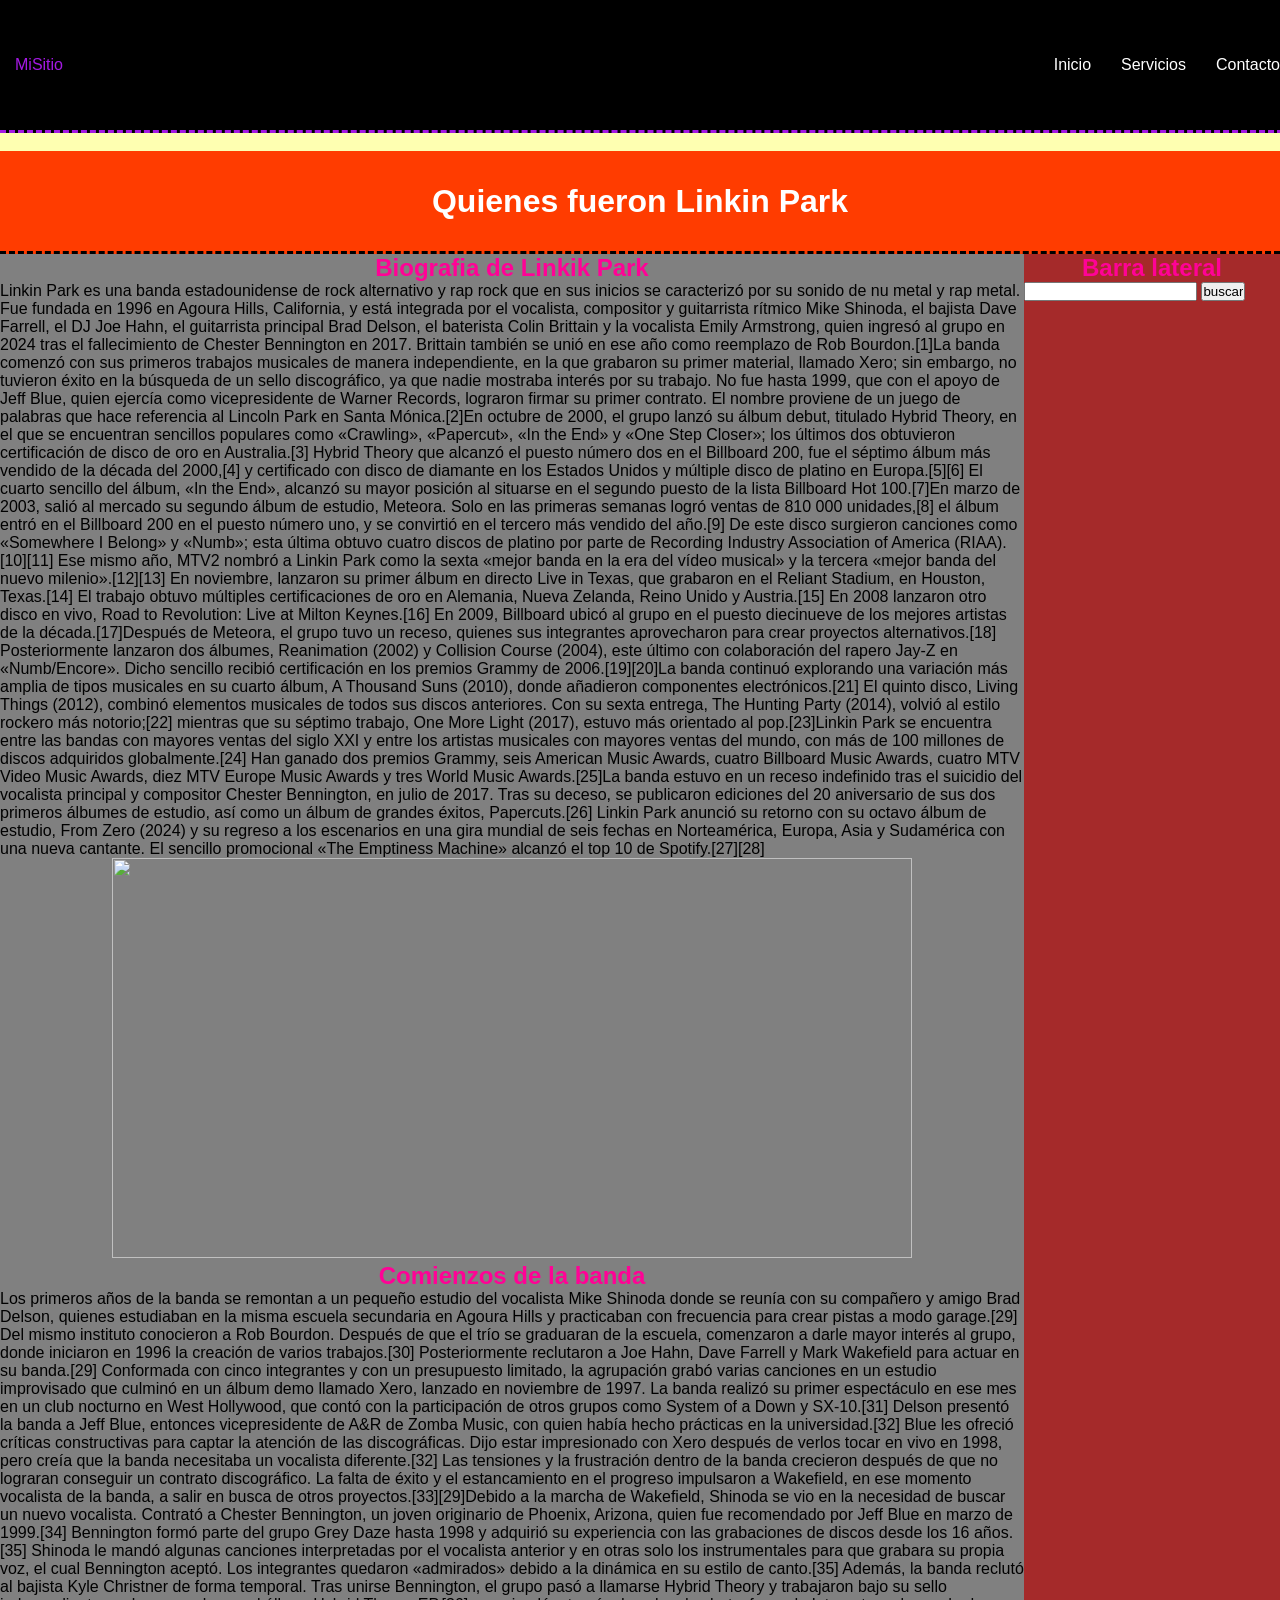
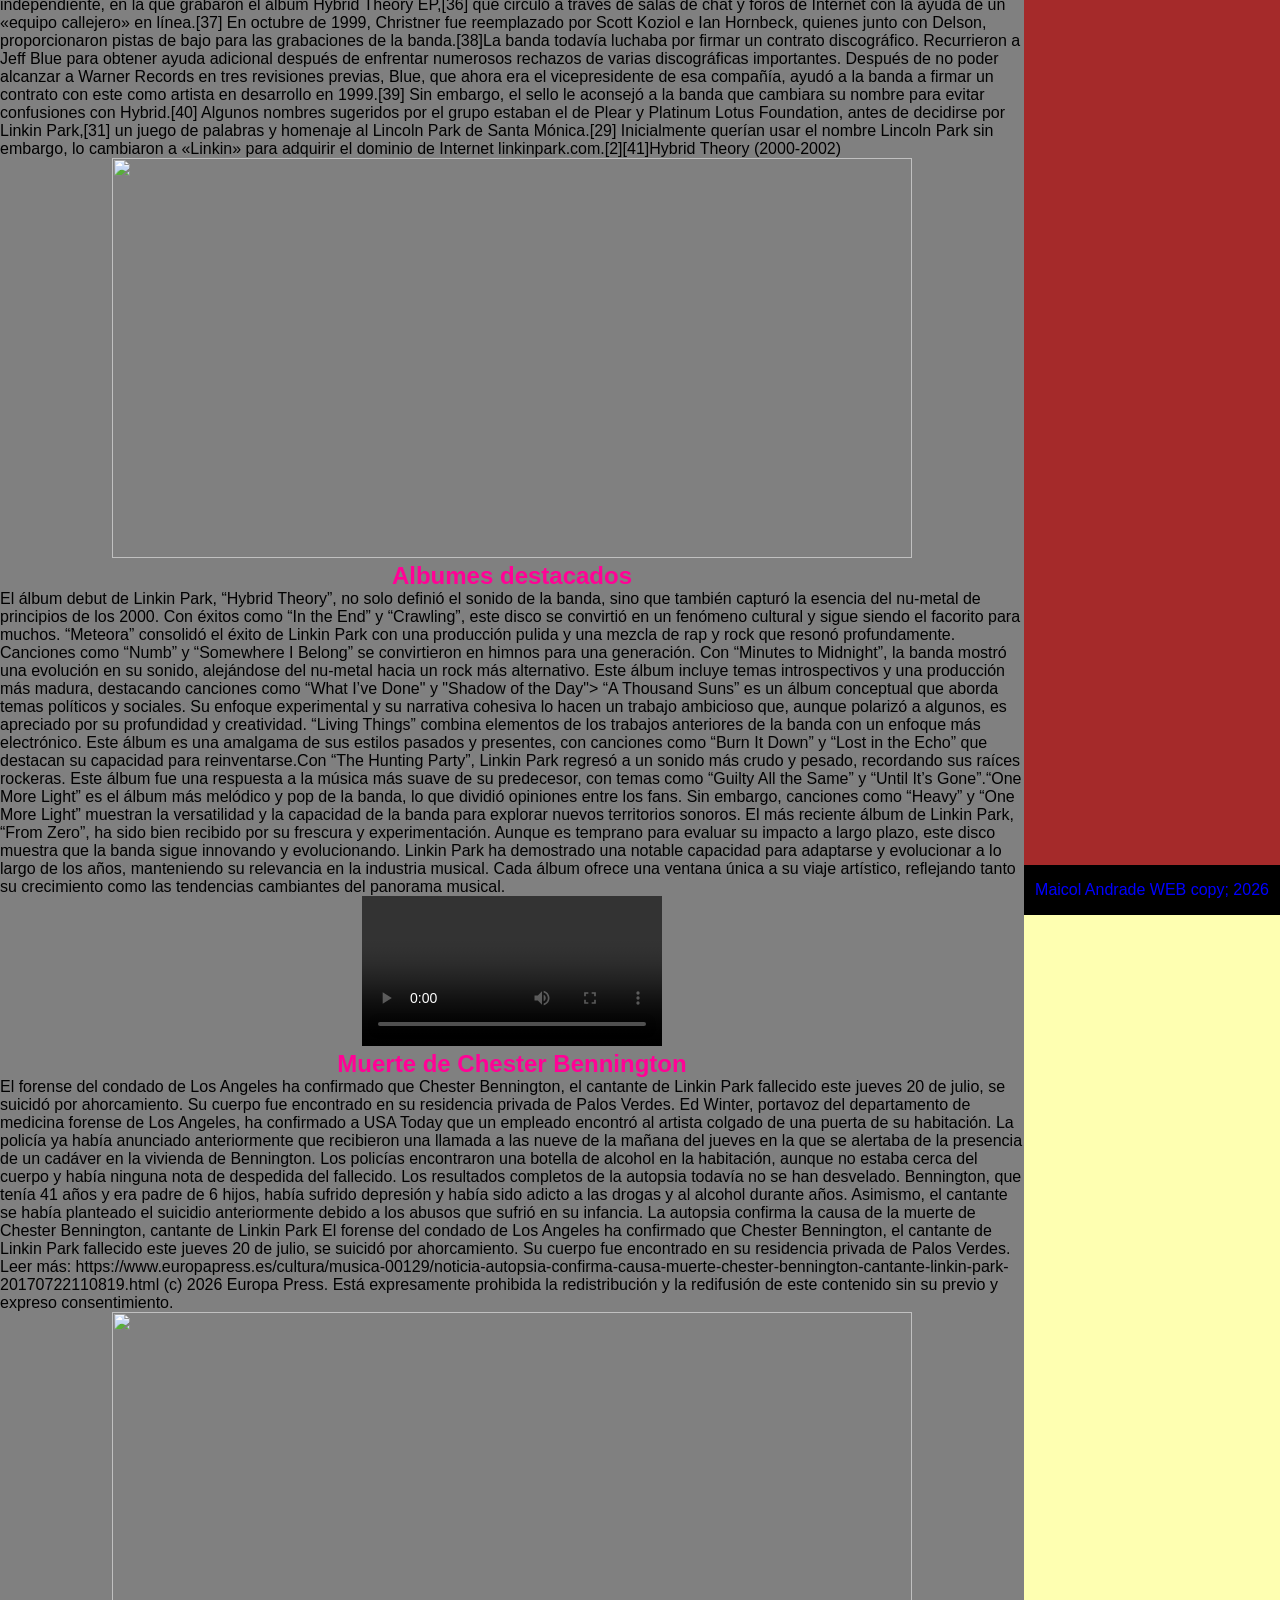
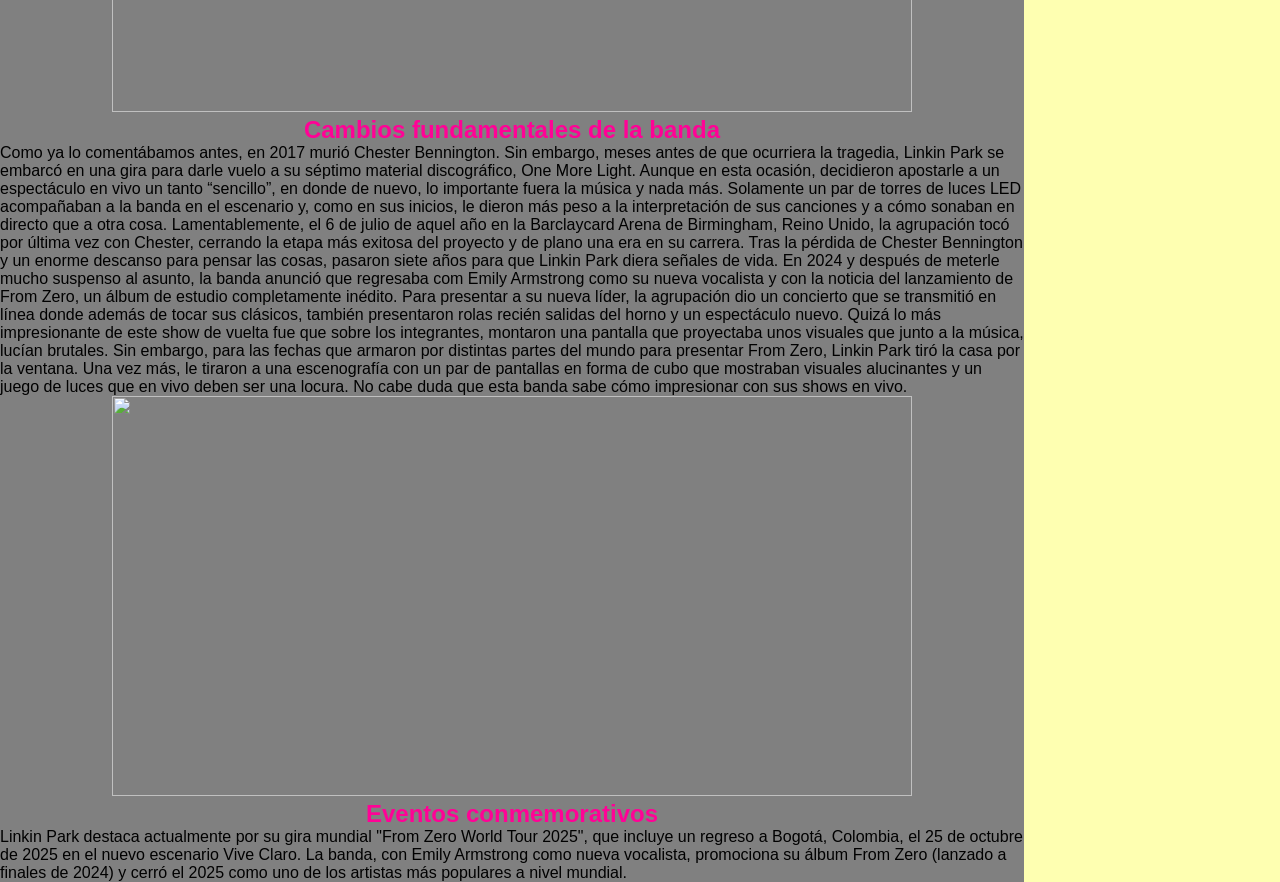
==== index.html @ 9e8fe1ce "Create index.html" ====
<!DOCTYPE html>
<html>
      <head>
		<link rel="stylesheet" href="./../STATICS/CSS/style.css">
		<link rel="stylesheet" href="./../STATICS/CSS/navbar.css">
		<link rel="icon" href="./../STATICS/IMG/linkin-park-logo.png">
           <title>Linkin Park</title>
      </head>
      <body>
<header class="header">
  <div class="logo">MiSitio</div>
  <input type="checkbox" id="menu-toggle" class="menu-toggle">
  <label for="menu-toggle" class="menu-icon">&#9776;</label>
  <ul class="menu">
    <li><a href="./../HTML/4.html">Inicio</a></li>
    <li><a href="#">Servicios</a></li>
    <li><a href="#">Contacto</a></li>
  </ul>
	</header>		   
      <br>
	<header>
		<h1>Quienes fueron Linkin Park</h1>
	</header>	
							  <section id="content">
								<article class="article">
									<h2>Biografia de Linkik Park</h2>
									<p>Linkin Park es una banda estadounidense de rock alternativo y rap rock que en sus inicios se caracterizó por su sonido de nu metal y rap metal. Fue fundada en 1996 en Agoura Hills, California, y está integrada por el vocalista, compositor y guitarrista rítmico Mike Shinoda, el bajista Dave Farrell, el DJ Joe Hahn, el guitarrista principal Brad Delson, el baterista Colin Brittain y la vocalista Emily Armstrong, quien ingresó al grupo en 2024 tras el fallecimiento de Chester Bennington en 2017. Brittain también se unió en ese año como reemplazo de Rob Bourdon.[1]​

La banda comenzó con sus primeros trabajos musicales de manera independiente, en la que grabaron su primer material, llamado Xero; sin embargo, no tuvieron éxito en la búsqueda de un sello discográfico, ya que nadie mostraba interés por su trabajo. No fue hasta 1999, que con el apoyo de Jeff Blue, quien ejercía como vicepresidente de Warner Records, lograron firmar su primer contrato. El nombre proviene de un juego de palabras que hace referencia al Lincoln Park en Santa Mónica.[2]​

En octubre de 2000, el grupo lanzó su álbum debut, titulado Hybrid Theory, en el que se encuentran sencillos populares como «Crawling», «Papercut», «In the End» y «One Step Closer»; los últimos dos obtuvieron certificación de disco de oro en Australia.[3]​ Hybrid Theory que alcanzó el puesto número dos en el Billboard 200, fue el séptimo álbum más vendido de la década del 2000,[4]​ y certificado con disco de diamante en los Estados Unidos y múltiple disco de platino en Europa.[5]​[6]​ El cuarto sencillo del álbum, «In the End», alcanzó su mayor posición al situarse en el segundo puesto de la lista Billboard Hot 100.[7]​

En marzo de 2003, salió al mercado su segundo álbum de estudio, Meteora. Solo en las primeras semanas logró ventas de 810 000 unidades,[8]​ el álbum entró en el Billboard 200 en el puesto número uno, y se convirtió en el tercero más vendido del año.[9]​ De este disco surgieron canciones como «Somewhere I Belong» y «Numb»; esta última obtuvo cuatro discos de platino por parte de Recording Industry Association of America (RIAA).[10]​[11]​ Ese mismo año, MTV2 nombró a Linkin Park como la sexta «mejor banda en la era del vídeo musical» y la tercera «mejor banda del nuevo milenio».[12]​[13]​ En noviembre, lanzaron su primer álbum en directo Live in Texas, que grabaron en el Reliant Stadium, en Houston, Texas.[14]​ El trabajo obtuvo múltiples certificaciones de oro en Alemania, Nueva Zelanda, Reino Unido y Austria.[15]​ En 2008 lanzaron otro disco en vivo, Road to Revolution: Live at Milton Keynes.[16]​ En 2009, Billboard ubicó al grupo en el puesto diecinueve de los mejores artistas de la década.[17]​

Después de Meteora, el grupo tuvo un receso, quienes sus integrantes aprovecharon para crear proyectos alternativos.[18]​ Posteriormente lanzaron dos álbumes, Reanimation (2002) y Collision Course (2004), este último con colaboración del rapero Jay-Z en «Numb/Encore». Dicho sencillo recibió certificación en los premios Grammy de 2006.[19]​[20]​

La banda continuó explorando una variación más amplia de tipos musicales en su cuarto álbum, A Thousand Suns (2010), donde añadieron componentes electrónicos.[21]​ El quinto disco, Living Things (2012), combinó elementos musicales de todos sus discos anteriores. Con su sexta entrega, The Hunting Party (2014), volvió al estilo rockero más notorio;[22]​ mientras que su séptimo trabajo, One More Light (2017), estuvo más orientado al pop.[23]​

Linkin Park se encuentra entre las bandas con mayores ventas del siglo XXI y entre los artistas musicales con mayores ventas del mundo, con más de 100 millones de discos adquiridos globalmente.[24]​ Han ganado dos premios Grammy, seis American Music Awards, cuatro Billboard Music Awards, cuatro MTV Video Music Awards, diez MTV Europe Music Awards y tres World Music Awards.[25]​

La banda estuvo en un receso indefinido tras el suicidio del vocalista principal y compositor Chester Bennington, en julio de 2017. Tras su deceso, se publicaron ediciones del 20 aniversario de sus dos primeros álbumes de estudio, así como un álbum de grandes éxitos, Papercuts.[26]​ Linkin Park anunció su retorno con su octavo álbum de estudio, From Zero (2024) y su regreso a los escenarios en una gira mundial de seis fechas en Norteamérica, Europa, Asia y Sudamérica con una nueva cantante. El sencillo promocional «The Emptiness Machine» alcanzó el top 10 de Spotify.[27]​[28]</p>
									<center>
										<img src="https://i0.wp.com/www.wikimetal.com.br/wp-content/uploads/2024/10/Hybrid-theory-do-Linkin-Park.png?fit=1200%2C675&ssl=1" width="800" height="400"/>
									</center>
								<article class="article">
									<h2>Comienzos de la banda</h2>
									<p>Los primeros años de la banda se remontan a un pequeño estudio del vocalista Mike Shinoda donde se reunía con su compañero y amigo Brad Delson, quienes estudiaban en la misma escuela secundaria en Agoura Hills y practicaban con frecuencia para crear pistas a modo garage.[29]​ Del mismo instituto conocieron a Rob Bourdon. Después de que el trío se graduaran de la escuela, comenzaron a darle mayor interés al grupo, donde iniciaron en 1996 la creación de varios trabajos.[30]​ Posteriormente reclutaron a Joe Hahn, Dave Farrell y Mark Wakefield para actuar en su banda.[29]​ Conformada con cinco integrantes y con un presupuesto limitado, la agrupación grabó varias canciones en un estudio improvisado que culminó en un álbum demo llamado Xero, lanzado en noviembre de 1997. La banda realizó su primer espectáculo en ese mes en un club nocturno en West Hollywood, que contó con la participación de otros grupos como System of a Down y SX-10.[31]​ Delson presentó la banda a Jeff Blue, entonces vicepresidente de A&R de Zomba Music, con quien había hecho prácticas en la universidad.[32]​ Blue les ofreció críticas constructivas para captar la atención de las discográficas. Dijo estar impresionado con Xero después de verlos tocar en vivo en 1998, pero creía que la banda necesitaba un vocalista diferente.[32]​ Las tensiones y la frustración dentro de la banda crecieron después de que no lograran conseguir un contrato discográfico. La falta de éxito y el estancamiento en el progreso impulsaron a Wakefield, en ese momento vocalista de la banda, a salir en busca de otros proyectos.[33]​[29]​

Debido a la marcha de Wakefield, Shinoda se vio en la necesidad de buscar un nuevo vocalista. Contrató a Chester Bennington, un joven originario de Phoenix, Arizona, quien fue recomendado por Jeff Blue en marzo de 1999.[34]​ Bennington formó parte del grupo Grey Daze hasta 1998 y adquirió su experiencia con las grabaciones de discos desde los 16 años.[35]​ Shinoda le mandó algunas canciones interpretadas por el vocalista anterior y en otras solo los instrumentales para que grabara su propia voz, el cual Bennington aceptó. Los integrantes quedaron «admirados» debido a la dinámica en su estilo de canto.[35]​ Además, la banda reclutó al bajista Kyle Christner de forma temporal. Tras unirse Bennington, el grupo pasó a llamarse Hybrid Theory y trabajaron bajo su sello independiente, en la que grabaron el álbum Hybrid Theory EP,[36]​ que circuló a través de salas de chat y foros de Internet con la ayuda de un «equipo callejero» en línea.[37]​ En octubre de 1999, Christner fue reemplazado por Scott Koziol e Ian Hornbeck, quienes junto con Delson, proporcionaron pistas de bajo para las grabaciones de la banda.[38]​

La banda todavía luchaba por firmar un contrato discográfico. Recurrieron a Jeff Blue para obtener ayuda adicional después de enfrentar numerosos rechazos de varias discográficas importantes. Después de no poder alcanzar a Warner Records en tres revisiones previas, Blue, que ahora era el vicepresidente de esa compañía, ayudó a la banda a firmar un contrato con este como artista en desarrollo en 1999.[39]​ Sin embargo, el sello le aconsejó a la banda que cambiara su nombre para evitar confusiones con Hybrid.[40]​ Algunos nombres sugeridos por el grupo estaban el de Plear y Platinum Lotus Foundation, antes de decidirse por Linkin Park,[31]​ un juego de palabras y homenaje al Lincoln Park de Santa Mónica.[29]​ Inicialmente querían usar el nombre Lincoln Park sin embargo, lo cambiaron a «Linkin» para adquirir el dominio de Internet linkinpark.com.[2]​[41]​

Hybrid Theory (2000-2002)</p>
										<center>
											<img src="https://www.guioteca.com/curiosidades/files/2020/04/Linkin-Park.jpeg" width="800" height="400"/>
										</center>
								<article class="article">
									<h2>Albumes destacados</h2>
									<p>El álbum debut de Linkin Park, “Hybrid Theory”, no solo definió el sonido de la banda, sino que también capturó la esencia del nu-metal de principios de los 2000. Con éxitos como “In the End” y “Crawling”, este disco se convirtió en un fenómeno cultural y sigue siendo el facorito para muchos.
										“Meteora” consolidó el éxito de Linkin Park con una producción pulida y una mezcla de rap y rock que resonó profundamente. Canciones como “Numb” y “Somewhere I Belong” se convirtieron en himnos para una generación.
										Con “Minutes to Midnight”, la banda mostró una evolución en su sonido, alejándose del nu-metal hacia un rock más alternativo. Este álbum incluye temas introspectivos y una producción más madura, destacando canciones como “What I’ve Done" y "Shadow of the Day">
									“A Thousand Suns” es un álbum conceptual que aborda temas políticos y sociales. Su enfoque experimental y su narrativa cohesiva lo hacen un trabajo ambicioso que, aunque polarizó a algunos, es apreciado por su profundidad y creatividad.

“Living Things” combina elementos de los trabajos anteriores de la banda con un enfoque más electrónico. Este álbum es una amalgama de sus estilos pasados y presentes, con canciones como “Burn It Down” y “Lost in the Echo” que destacan su capacidad para reinventarse.Con “The Hunting Party”, Linkin Park regresó a un sonido más crudo y pesado, recordando sus raíces rockeras. Este álbum fue una respuesta a la música más suave de su predecesor, con temas como “Guilty All the Same” y “Until It’s Gone”.“One More Light” es el álbum más melódico y pop de la banda, lo que dividió opiniones entre los fans. Sin embargo, canciones como “Heavy” y “One More Light” muestran la versatilidad y la capacidad de la banda para explorar nuevos territorios sonoros.
El más reciente álbum de Linkin Park, “From Zero”, ha sido bien recibido por su frescura y experimentación. Aunque es temprano para evaluar su impacto a largo plazo, este disco muestra que la banda sigue innovando y evolucionando.

Linkin Park ha demostrado una notable capacidad para adaptarse y evolucionar a lo largo de los años, manteniendo su relevancia en la industria musical. Cada álbum ofrece una ventana única a su viaje artístico, reflejando tanto su crecimiento como las tendencias cambiantes del panorama musical.</p>
											<center>
											<video controls>
											<source src="./../STATICS/VIDEO/videoplayback (1).mp4" width="800" height="400">
											</source>
											</center>
								<article class="article">
									<h2>Muerte de Chester Bennington</h2>
									<p>El forense del condado de Los Angeles ha confirmado que Chester Bennington, el cantante de Linkin Park fallecido este jueves 20 de julio, se suicidó por ahorcamiento. Su cuerpo fue encontrado en su residencia privada de Palos Verdes.

Ed Winter, portavoz del departamento de medicina forense de Los Angeles, ha confirmado a USA Today que un empleado encontró al artista colgado de una puerta de su habitación. La policía ya había anunciado anteriormente que recibieron una llamada a las nueve de la mañana del jueves en la que se alertaba de la presencia de un cadáver en la vivienda de Bennington.

Los policías encontraron una botella de alcohol en la habitación, aunque no estaba cerca del cuerpo y había ninguna nota de despedida del fallecido. Los resultados completos de la autopsia todavía no se han desvelado.

Bennington, que tenía 41 años y era padre de 6 hijos, había sufrido depresión y había sido adicto a las drogas y al alcohol durante años. Asimismo, el cantante se había planteado el suicidio anteriormente debido a los abusos que sufrió en su infancia. La autopsia confirma la causa de la muerte de Chester Bennington, cantante de Linkin Park


El forense del condado de Los Angeles ha confirmado que Chester Bennington, el cantante de Linkin Park fallecido este jueves 20 de julio, se suicidó por ahorcamiento. Su cuerpo fue encontrado en su residencia privada de Palos Verdes.

Leer más: https://www.europapress.es/cultura/musica-00129/noticia-autopsia-confirma-causa-muerte-chester-bennington-cantante-linkin-park-20170722110819.html

(c) 2026 Europa Press. Está expresamente prohibida la redistribución y la redifusión de este contenido sin su previo y expreso consentimiento.
</p>
								<center>
									<img src="https://imagenes.elpais.com/resizer/v2/4PQB6DDDUTF4HCP33JXQSHOSIY.jpg?auth=d52f115e7096b521238dfaa024475c668d7d76a96c8f8fff65e198246d898f4e&width=1960" width="800" height="400"/>
								</center>
								<article class="article">
									<h2>Cambios fundamentales de la banda</h2>
									<p>Como ya lo comentábamos antes, en 2017 murió Chester Bennington. Sin embargo, meses antes de que ocurriera la tragedia, Linkin Park se embarcó en una gira para darle vuelo a su séptimo material discográfico, One More Light. Aunque en esta ocasión, decidieron apostarle a un espectáculo en vivo un tanto “sencillo”, en donde de nuevo, lo importante fuera la música y nada más.

Solamente un par de torres de luces LED acompañaban a la banda en el escenario y, como en sus inicios, le dieron más peso a la interpretación de sus canciones y a cómo sonaban en directo que a otra cosa. Lamentablemente, el 6 de julio de aquel año en la Barclaycard Arena de Birmingham, Reino Unido, la agrupación tocó por última vez con Chester, cerrando la etapa más exitosa del proyecto y de plano una era en su carrera. Tras la pérdida de Chester Bennington y un enorme descanso para pensar las cosas, pasaron siete años para que Linkin Park diera señales de vida. En 2024 y después de meterle mucho suspenso al asunto, la banda anunció que regresaba com Emily Armstrong como su nueva vocalista y con la noticia del lanzamiento de From Zero, un álbum de estudio completamente inédito.

Para presentar a su nueva líder, la agrupación dio un concierto que se transmitió en línea donde además de tocar sus clásicos, también presentaron rolas recién salidas del horno y un espectáculo nuevo. Quizá lo más impresionante de este show de vuelta fue que sobre los integrantes, montaron una pantalla que proyectaba unos visuales que junto a la música, lucían brutales. Sin embargo, para las fechas que armaron por distintas partes del mundo para presentar From Zero, Linkin Park tiró la casa por la ventana. Una vez más, le tiraron a una escenografía con un par de pantallas en forma de cubo que mostraban visuales alucinantes y un juego de luces que en vivo deben ser una locura. No cabe duda que esta banda sabe cómo impresionar con sus shows en vivo.</p>
								<center>
									<img src="https://image.europafm.com/clipping/cmsimages01/2025/06/01/C1A168F1-B398-4C95-9C78-D99A876F51A6/linkin-park-final-uefa-champions-league_98.jpg?crop=4104,2309,x0,y0&width=1900&height=1069&optimize=low&format=webply" width="800" height="400">
								</center>
									
								<article class="article">
									<h2>Eventos conmemorativos</h2>
									<p>Linkin Park destaca actualmente por su gira mundial "From Zero World Tour 2025", que incluye un regreso a Bogotá, Colombia, el 25 de octubre de 2025 en el nuevo escenario Vive Claro. La banda, con Emily Armstrong como nueva vocalista, promociona su álbum From Zero (lanzado a finales de 2024) y cerró el 2025 como uno de los artistas más populares a nivel mundial.</p>

								</article>
							  </section>
							  <aside>
								<h2>Barra lateral</h2>
								<form>
									<input type="text">
									<input type="submit" value="buscar">
								</form>
							  </aside>
					<footer>
					Maicol Andrade WEB copy; 2026
					</footer>
</html>
---- STATICS/CSS/style.css ----
* {
  margin: 0px;
  padding: 0px;
}
body {
  background-color: rgb(254, 255, 177);
  font-family: 'Gill Sans', 'Gill Sans MT', Calibri, 'Trebuchet MS', sans-serif;
}
#container {
  /*width: 70%;*/
  background-color: rgb(9, 112, 160);
  height: 100px;
  width: 1100px;
  margin: 0px auto;
  border: 1px solid rgba(255, 0, 0, 0.596);
}
header {
  background-color: rgb(255, 60, 0);
  height: 100px;
  width: 100%;
  text-align: center;
  line-height: 100px;
  border-bottom: 3px dashed;
}
#content {
  float: left;
  width: 80%;
  min-height: 2211px;
  background-color: gray;
}
.clear {
  clear: both;
}
aside {
  float: left;
  width: 20%;
  min-height: 2211px;
  background-color: brown;
}

h1 {
  color: hsl(0, 0%, 100%);
  
}
p {
  color: rgb(0, 0, 0);
}
h2 {
  color: rgb(255, 2, 150);
  text-align: center;
}
style font-size {
  color: rgb(44, 17, 197);
}
footer {
  background-color: black;
  color: blue;
  text-align: center;
  line-height: 50px;
}
/* Reseteo básico */
body { margin: 0; font-family: sans-serif; }

/* Estilos header */
.header {
  background-color: #000000;
  color: rgb(163, 25, 226);
  display: flex;
  justify-content: space-between;
  align-items: center;
  padding: 15px;
}

/* Ocultar checkbox */
.menu-toggle { display: none; }

/* Icono hamburguesa */
.menu-icon {
  cursor: pointer;
  font-size: 25px;
}

/* Menú oculto por defecto en móvil */
.menu {
  display: none;
  flex-direction: column;
  width: 100%;
  position: absolute;
  top: 60px; /* Ajustar según altura del header */
  left: 0;
  background-color: #62af9c;
  list-style: none;
  padding: 0;
}

.menu li a {
  display: block;
  padding: 15px;
  color: white;
  text-decoration: none;
}

/* Lógica: Mostrar menú al hacer click (check) */
.menu-toggle:checked ~ .menu {
  display: flex;
}

/* Media Query para escritorio */
@media (min-width: 768px) {
  .menu-icon { display: none; }
  .menu {
    display: flex;
    position: static;
    flex-direction: row;
    width: auto;
    background-color: transparent;
  }
}
---- STATICS/CSS/navbar.css ----
.nav {
  float: left;
  list-style: none;
  margin: 10px;
  padding: 0;
  background-color: rgb(166, 255, 2);
  width: 90%;
  max-width: 1000px;
  margin: auto;
}
nav ul li {
  text-decoration: none;
  background-color: rgb(255, 255, 255);
  height: 30px;
  margin: 30px;
  display: block;
}
nav ul li {
  display: inline-block;
  text-align: center;
}
nav ul li:hover {
  background-color: aquamarine;
}
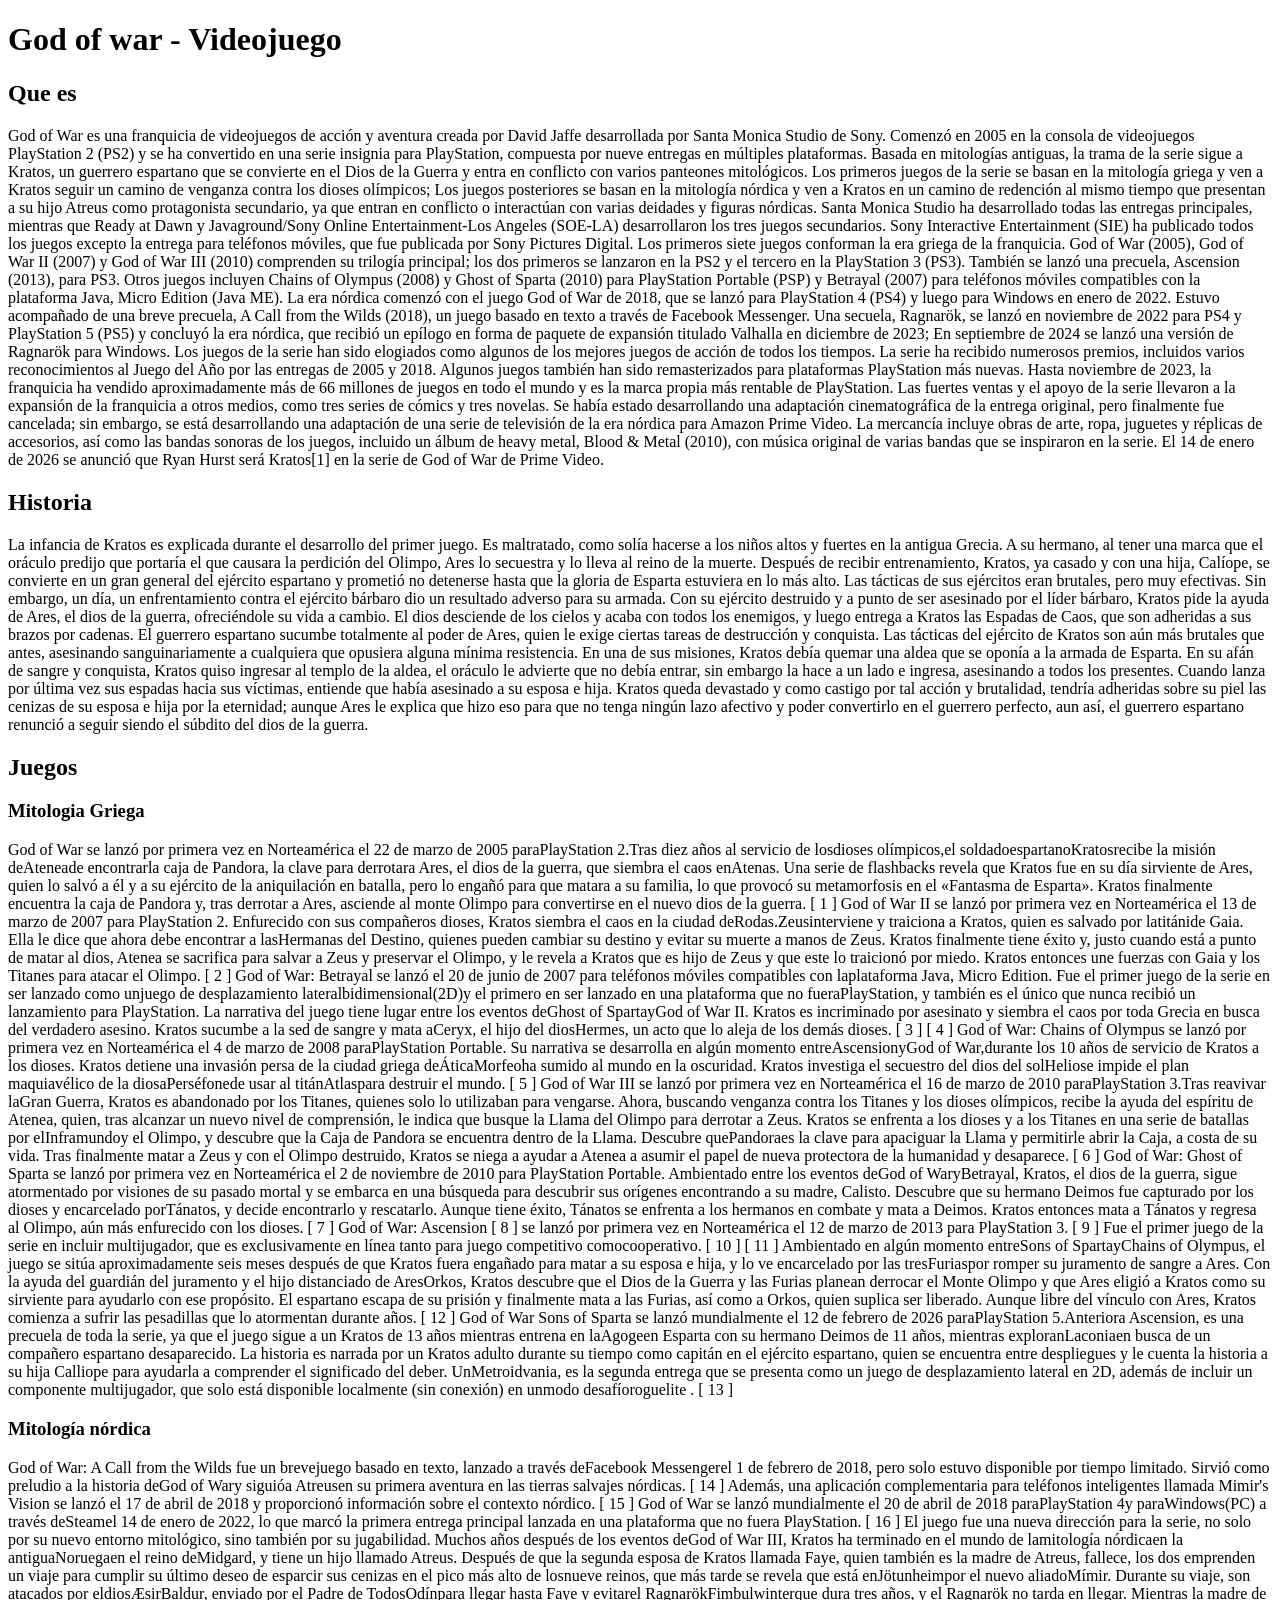
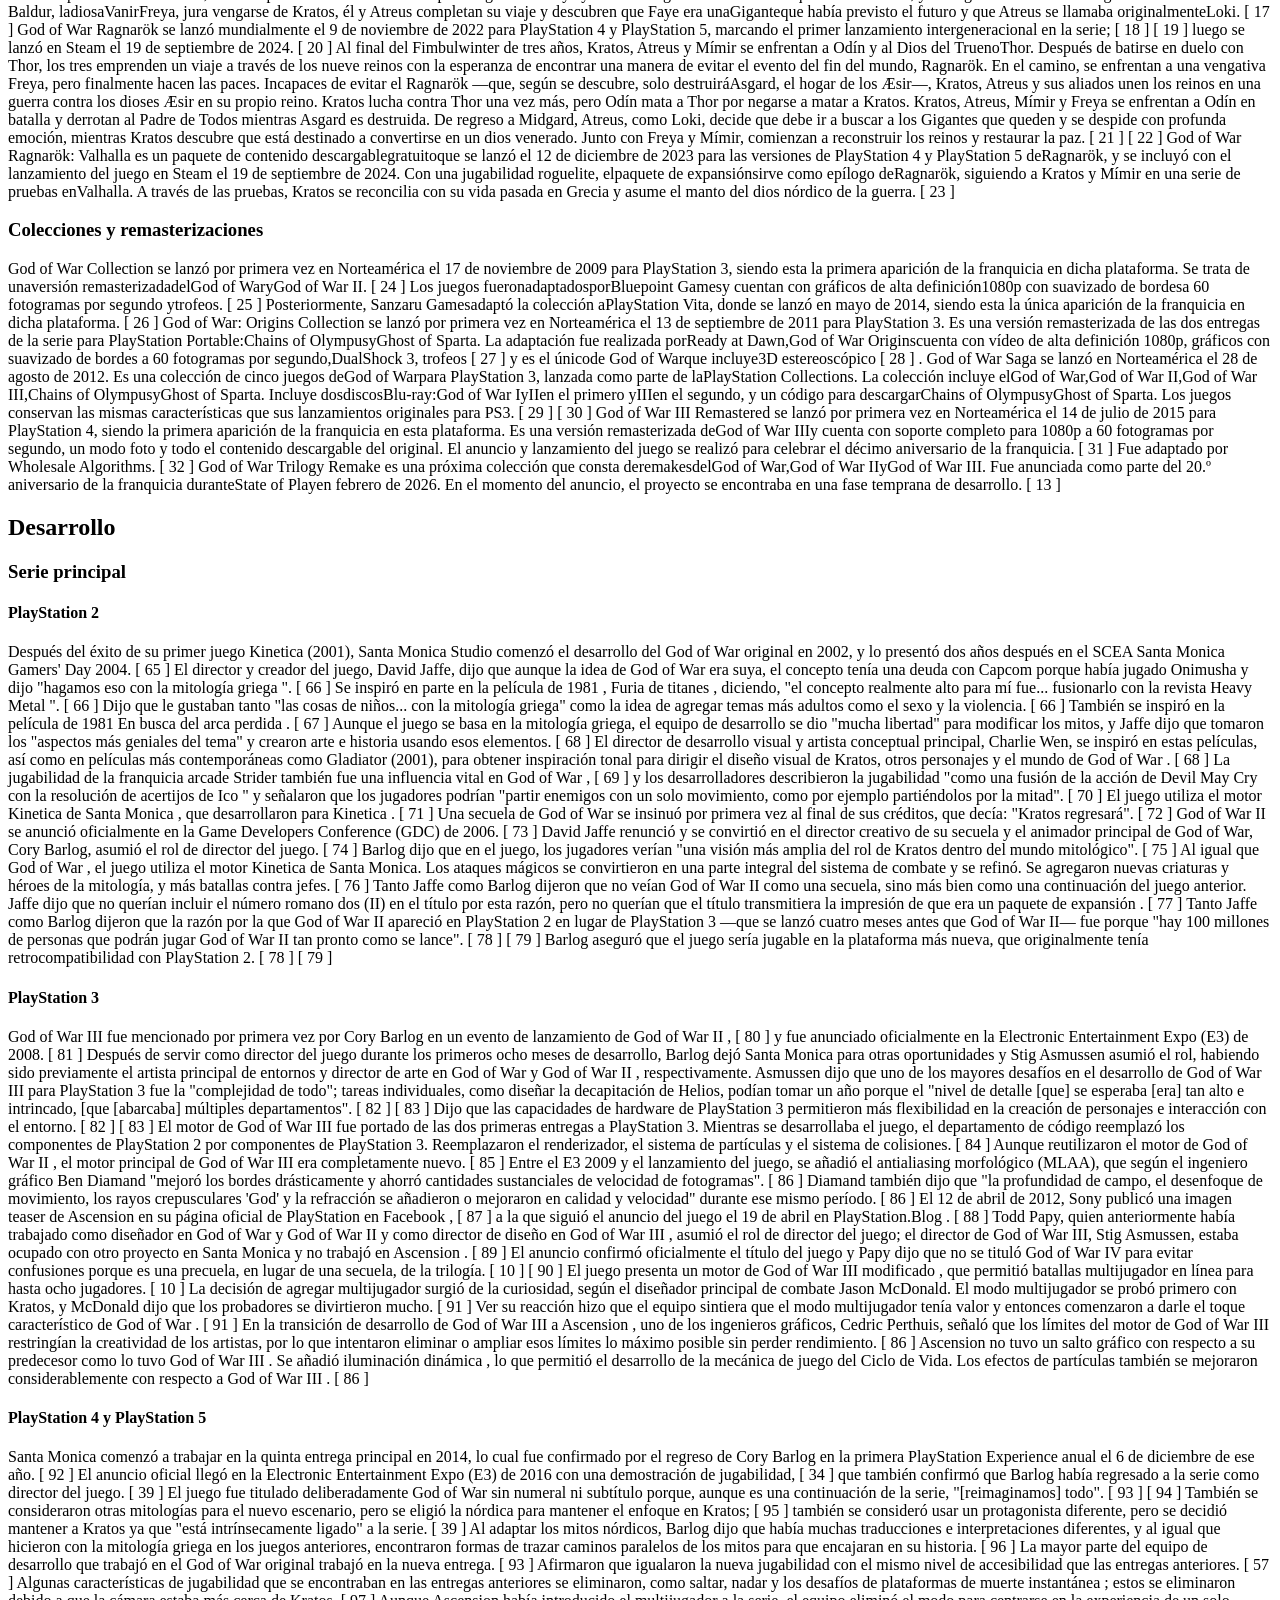
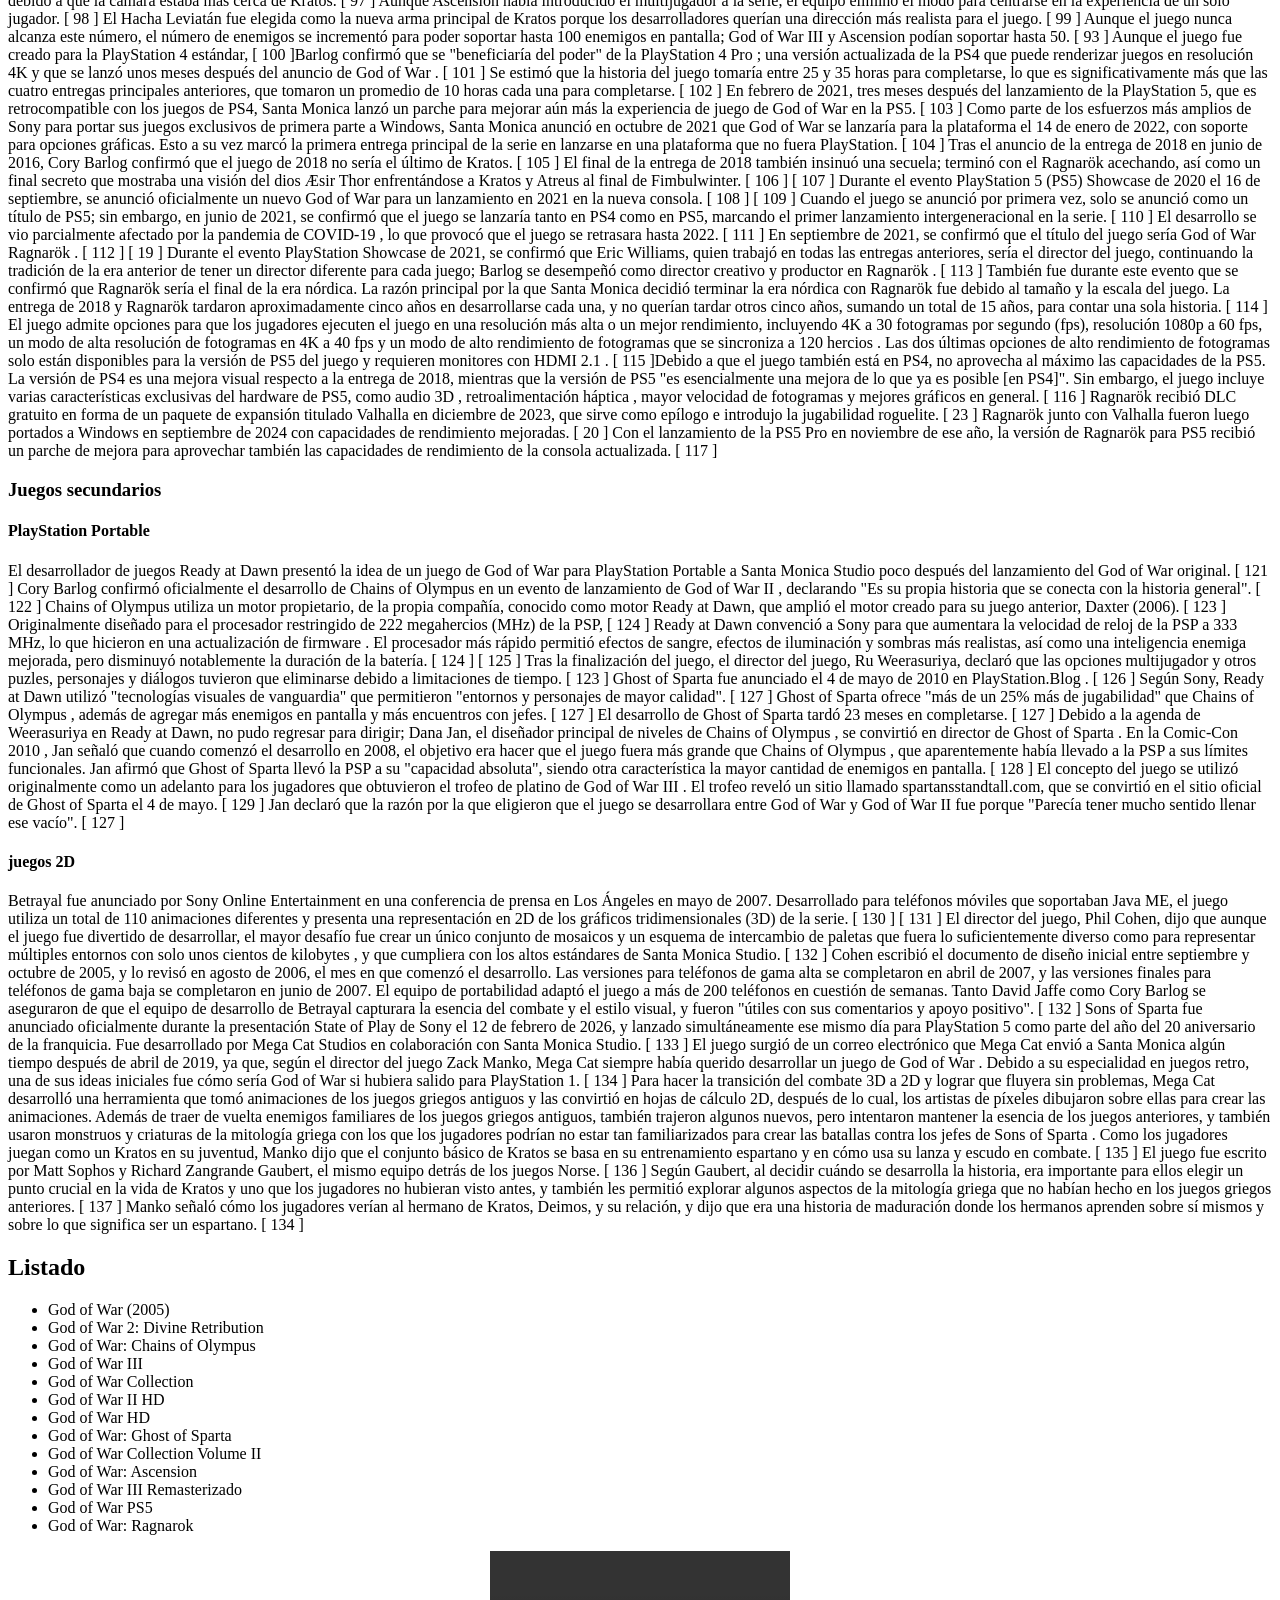
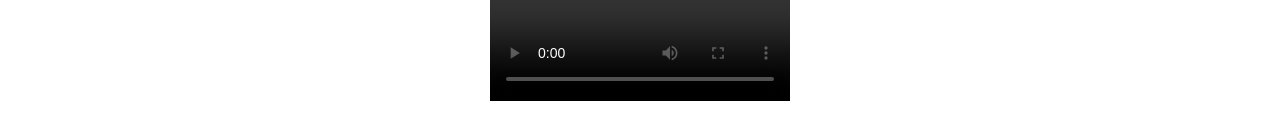
==== commit 5f87e429: "Update index.html" ====
--- a/index.html
+++ b/index.html
@@ -1,120 +1,113 @@
 <!DOCTYPE html>
-<html>
-      <head>
-		<link rel="stylesheet" href="./../STATICS/CSS/style.css">
-		<link rel="stylesheet" href="./../STATICS/CSS/navbar.css">
-		<link rel="icon" href="./../STATICS/IMG/linkin-park-logo.png">
-           <title>Linkin Park</title>
-      </head>
-      <body>
-<header class="header">
-  <div class="logo">MiSitio</div>
-  <input type="checkbox" id="menu-toggle" class="menu-toggle">
-  <label for="menu-toggle" class="menu-icon">&#9776;</label>
-  <ul class="menu">
-    <li><a href="./../HTML/4.html">Inicio</a></li>
-    <li><a href="#">Servicios</a></li>
-    <li><a href="#">Contacto</a></li>
-  </ul>
-	</header>		   
-      <br>
-	<header>
-		<h1>Quienes fueron Linkin Park</h1>
-	</header>	
-							  <section id="content">
-								<article class="article">
-									<h2>Biografia de Linkik Park</h2>
-									<p>Linkin Park es una banda estadounidense de rock alternativo y rap rock que en sus inicios se caracterizó por su sonido de nu metal y rap metal. Fue fundada en 1996 en Agoura Hills, California, y está integrada por el vocalista, compositor y guitarrista rítmico Mike Shinoda, el bajista Dave Farrell, el DJ Joe Hahn, el guitarrista principal Brad Delson, el baterista Colin Brittain y la vocalista Emily Armstrong, quien ingresó al grupo en 2024 tras el fallecimiento de Chester Bennington en 2017. Brittain también se unió en ese año como reemplazo de Rob Bourdon.[1]​
+<html lang="en">
+	<head>
+		<link rel="stylesheet" href="./../STATICS/IMG/God-Of-War-Ragnarok-Logo-PNG-Photos.png">
+		<link rel="stylesheet" href="./../STATICS/CSS/style1.css">
+		<title>God of war</title>
+	</head>
+			<body>
+				<header>
+					<h1>God of war - Videojuego</h1>
+				</header>
+					<section id="content">
+						<article class="article">
+							<h2>Que es</h2>
+							<p>God of War es una franquicia de videojuegos de acción y aventura creada por David Jaffe desarrollada por Santa Monica Studio de Sony. Comenzó en 2005 en la consola de videojuegos PlayStation 2 (PS2) y se ha convertido en una serie insignia para PlayStation, compuesta por nueve entregas en múltiples plataformas. Basada en mitologías antiguas, la trama de la serie sigue a Kratos, un guerrero espartano que se convierte en el Dios de la Guerra y entra en conflicto con varios panteones mitológicos. Los primeros juegos de la serie se basan en la mitología griega y ven a Kratos seguir un camino de venganza contra los dioses olímpicos; Los juegos posteriores se basan en la mitología nórdica y ven a Kratos en un camino de redención al mismo tiempo que presentan a su hijo Atreus como protagonista secundario, ya que entran en conflicto o interactúan con varias deidades y figuras nórdicas. Santa Monica Studio ha desarrollado todas las entregas principales, mientras que Ready at Dawn y Javaground/Sony Online Entertainment-Los Angeles (SOE-LA) desarrollaron los tres juegos secundarios. Sony Interactive Entertainment (SIE) ha publicado todos los juegos excepto la entrega para teléfonos móviles, que fue publicada por Sony Pictures Digital. Los primeros siete juegos conforman la era griega de la franquicia. God of War (2005), God of War II (2007) y God of War III (2010) comprenden su trilogía principal; los dos primeros se lanzaron en la PS2 y el tercero en la PlayStation 3 (PS3). También se lanzó una precuela, Ascension (2013), para PS3. Otros juegos incluyen Chains of Olympus (2008) y Ghost of Sparta (2010) para PlayStation Portable (PSP) y Betrayal (2007) para teléfonos móviles compatibles con la plataforma Java, Micro Edition (Java ME). La era nórdica comenzó con el juego God of War de 2018, que se lanzó para PlayStation 4 (PS4) y luego para Windows en enero de 2022. Estuvo acompañado de una breve precuela, A Call from the Wilds (2018), un juego basado en texto a través de Facebook Messenger. Una secuela, Ragnarök, se lanzó en noviembre de 2022 para PS4 y PlayStation 5 (PS5) y concluyó la era nórdica, que recibió un epílogo en forma de paquete de expansión titulado Valhalla en diciembre de 2023; En septiembre de 2024 se lanzó una versión de Ragnarök para Windows. Los juegos de la serie han sido elogiados como algunos de los mejores juegos de acción de todos los tiempos. La serie ha recibido numerosos premios, incluidos varios reconocimientos al Juego del Año por las entregas de 2005 y 2018. Algunos juegos también han sido remasterizados para plataformas PlayStation más nuevas. Hasta noviembre de 2023, la franquicia ha vendido aproximadamente más de 66 millones de juegos en todo el mundo y es la marca propia más rentable de PlayStation. Las fuertes ventas y el apoyo de la serie llevaron a la expansión de la franquicia a otros medios, como tres series de cómics y tres novelas. Se había estado desarrollando una adaptación cinematográfica de la entrega original, pero finalmente fue cancelada; sin embargo, se está desarrollando una adaptación de una serie de televisión de la era nórdica para Amazon Prime Video. La mercancía incluye obras de arte, ropa, juguetes y réplicas de accesorios, así como las bandas sonoras de los juegos, incluido un álbum de heavy metal, Blood & Metal (2010), con música original de varias bandas que se inspiraron en la serie. El 14 de enero de 2026 se anunció que Ryan Hurst será Kratos[1]​ en la serie de God of War de Prime Video.</p>
+						<article class="article">
+							<h2>Historia</h2>
+							<p>La infancia de Kratos es explicada durante el desarrollo del primer juego. Es maltratado, como solía hacerse a los niños altos y fuertes en la antigua Grecia. A su hermano, al tener una marca que el oráculo predijo que portaría el que causara la perdición del Olimpo, Ares lo secuestra y lo lleva al reino de la muerte.
 
-La banda comenzó con sus primeros trabajos musicales de manera independiente, en la que grabaron su primer material, llamado Xero; sin embargo, no tuvieron éxito en la búsqueda de un sello discográfico, ya que nadie mostraba interés por su trabajo. No fue hasta 1999, que con el apoyo de Jeff Blue, quien ejercía como vicepresidente de Warner Records, lograron firmar su primer contrato. El nombre proviene de un juego de palabras que hace referencia al Lincoln Park en Santa Mónica.[2]​
+Después de recibir entrenamiento, Kratos, ya casado y con una hija, Calíope, se convierte en un gran general del ejército espartano y prometió no detenerse hasta que la gloria de Esparta estuviera en lo más alto. Las tácticas de sus ejércitos eran brutales, pero muy efectivas. Sin embargo, un día, un enfrentamiento contra el ejército bárbaro dio un resultado adverso para su armada. Con su ejército destruido y a punto de ser asesinado por el líder bárbaro, Kratos pide la ayuda de Ares, el dios de la guerra, ofreciéndole su vida a cambio. El dios desciende de los cielos y acaba con todos los enemigos, y luego entrega a Kratos las Espadas de Caos, que son adheridas a sus brazos por cadenas.
 
-En octubre de 2000, el grupo lanzó su álbum debut, titulado Hybrid Theory, en el que se encuentran sencillos populares como «Crawling», «Papercut», «In the End» y «One Step Closer»; los últimos dos obtuvieron certificación de disco de oro en Australia.[3]​ Hybrid Theory que alcanzó el puesto número dos en el Billboard 200, fue el séptimo álbum más vendido de la década del 2000,[4]​ y certificado con disco de diamante en los Estados Unidos y múltiple disco de platino en Europa.[5]​[6]​ El cuarto sencillo del álbum, «In the End», alcanzó su mayor posición al situarse en el segundo puesto de la lista Billboard Hot 100.[7]​
+El guerrero espartano sucumbe totalmente al poder de Ares, quien le exige ciertas tareas de destrucción y conquista. Las tácticas del ejército de Kratos son aún más brutales que antes, asesinando sanguinariamente a cualquiera que opusiera alguna mínima resistencia. En una de sus misiones, Kratos debía quemar una aldea que se oponía a la armada de Esparta. En su afán de sangre y conquista, Kratos quiso ingresar al templo de la aldea, el oráculo le advierte que no debía entrar, sin embargo la hace a un lado e ingresa, asesinando a todos los presentes. Cuando lanza por última vez sus espadas hacia sus víctimas, entiende que había asesinado a su esposa e hija. Kratos queda devastado y como castigo por tal acción y brutalidad, tendría adheridas sobre su piel las cenizas de su esposa e hija por la eternidad; aunque Ares le explica que hizo eso para que no tenga ningún lazo afectivo y poder convertirlo en el guerrero perfecto, aun así, el guerrero espartano renunció a seguir siendo el súbdito del dios de la guerra.</p>
+						<article class="article">
+							<h2>Juegos</h2>
+							<h3>Mitologia Griega</h3>
+							<p>God of War se lanzó por primera vez en Norteamérica el 22 de marzo de 2005 paraPlayStation 2.Tras diez años al servicio de losdioses olímpicos,el soldadoespartanoKratosrecibe la misión deAteneade encontrarla caja de Pandora, la clave para derrotara Ares, el dios de la guerra, que siembra el caos enAtenas. Una serie de flashbacks revela que Kratos fue en su día sirviente de Ares, quien lo salvó a él y a su ejército de la aniquilación en batalla, pero lo engañó para que matara a su familia, lo que provocó su metamorfosis en el «Fantasma de Esparta». Kratos finalmente encuentra la caja de Pandora y, tras derrotar a Ares, asciende al monte Olimpo para convertirse en el nuevo dios de la guerra. [ 1 ]
 
-En marzo de 2003, salió al mercado su segundo álbum de estudio, Meteora. Solo en las primeras semanas logró ventas de 810 000 unidades,[8]​ el álbum entró en el Billboard 200 en el puesto número uno, y se convirtió en el tercero más vendido del año.[9]​ De este disco surgieron canciones como «Somewhere I Belong» y «Numb»; esta última obtuvo cuatro discos de platino por parte de Recording Industry Association of America (RIAA).[10]​[11]​ Ese mismo año, MTV2 nombró a Linkin Park como la sexta «mejor banda en la era del vídeo musical» y la tercera «mejor banda del nuevo milenio».[12]​[13]​ En noviembre, lanzaron su primer álbum en directo Live in Texas, que grabaron en el Reliant Stadium, en Houston, Texas.[14]​ El trabajo obtuvo múltiples certificaciones de oro en Alemania, Nueva Zelanda, Reino Unido y Austria.[15]​ En 2008 lanzaron otro disco en vivo, Road to Revolution: Live at Milton Keynes.[16]​ En 2009, Billboard ubicó al grupo en el puesto diecinueve de los mejores artistas de la década.[17]​
+God of War II se lanzó por primera vez en Norteamérica el 13 de marzo de 2007 para PlayStation 2. Enfurecido con sus compañeros dioses, Kratos siembra el caos en la ciudad deRodas.Zeusinterviene y traiciona a Kratos, quien es salvado por latitánide Gaia. Ella le dice que ahora debe encontrar a lasHermanas del Destino, quienes pueden cambiar su destino y evitar su muerte a manos de Zeus. Kratos finalmente tiene éxito y, justo cuando está a punto de matar al dios, Atenea se sacrifica para salvar a Zeus y preservar el Olimpo, y le revela a Kratos que es hijo de Zeus y que este lo traicionó por miedo. Kratos entonces une fuerzas con Gaia y los Titanes para atacar el Olimpo. [ 2 ]
 
-Después de Meteora, el grupo tuvo un receso, quienes sus integrantes aprovecharon para crear proyectos alternativos.[18]​ Posteriormente lanzaron dos álbumes, Reanimation (2002) y Collision Course (2004), este último con colaboración del rapero Jay-Z en «Numb/Encore». Dicho sencillo recibió certificación en los premios Grammy de 2006.[19]​[20]​
+God of War: Betrayal se lanzó el 20 de junio de 2007 para teléfonos móviles compatibles con laplataforma Java, Micro Edition. Fue el primer juego de la serie en ser lanzado como unjuego de desplazamiento lateralbidimensional(2D)y el primero en ser lanzado en una plataforma que no fueraPlayStation, y también es el único que nunca recibió un lanzamiento para PlayStation. La narrativa del juego tiene lugar entre los eventos deGhost of SpartayGod of War II. Kratos es incriminado por asesinato y siembra el caos por toda Grecia en busca del verdadero asesino. Kratos sucumbe a la sed de sangre y mata aCeryx, el hijo del diosHermes, un acto que lo aleja de los demás dioses. [ 3 ] [ 4 ]
 
-La banda continuó explorando una variación más amplia de tipos musicales en su cuarto álbum, A Thousand Suns (2010), donde añadieron componentes electrónicos.[21]​ El quinto disco, Living Things (2012), combinó elementos musicales de todos sus discos anteriores. Con su sexta entrega, The Hunting Party (2014), volvió al estilo rockero más notorio;[22]​ mientras que su séptimo trabajo, One More Light (2017), estuvo más orientado al pop.[23]​
+God of War: Chains of Olympus se lanzó por primera vez en Norteamérica el 4 de marzo de 2008 paraPlayStation Portable. Su narrativa se desarrolla en algún momento entreAscensionyGod of War,durante los 10 años de servicio de Kratos a los dioses. Kratos detiene una invasión persa de la ciudad griega deÁticaMorfeoha sumido al mundo en la oscuridad. Kratos investiga el secuestro del dios del solHeliose impide el plan maquiavélico de la diosaPerséfonede usar al titánAtlaspara destruir el mundo. [ 5 ]
 
-Linkin Park se encuentra entre las bandas con mayores ventas del siglo XXI y entre los artistas musicales con mayores ventas del mundo, con más de 100 millones de discos adquiridos globalmente.[24]​ Han ganado dos premios Grammy, seis American Music Awards, cuatro Billboard Music Awards, cuatro MTV Video Music Awards, diez MTV Europe Music Awards y tres World Music Awards.[25]​
+God of War III se lanzó por primera vez en Norteamérica el 16 de marzo de 2010 paraPlayStation 3.Tras reavivar laGran Guerra, Kratos es abandonado por los Titanes, quienes solo lo utilizaban para vengarse. Ahora, buscando venganza contra los Titanes y los dioses olímpicos, recibe la ayuda del espíritu de Atenea, quien, tras alcanzar un nuevo nivel de comprensión, le indica que busque la Llama del Olimpo para derrotar a Zeus. Kratos se enfrenta a los dioses y a los Titanes en una serie de batallas por elInframundoy el Olimpo, y descubre que la Caja de Pandora se encuentra dentro de la Llama. Descubre quePandoraes la clave para apaciguar la Llama y permitirle abrir la Caja, a costa de su vida. Tras finalmente matar a Zeus y con el Olimpo destruido, Kratos se niega a ayudar a Atenea a asumir el papel de nueva protectora de la humanidad y desaparece. [ 6 ]
 
-La banda estuvo en un receso indefinido tras el suicidio del vocalista principal y compositor Chester Bennington, en julio de 2017. Tras su deceso, se publicaron ediciones del 20 aniversario de sus dos primeros álbumes de estudio, así como un álbum de grandes éxitos, Papercuts.[26]​ Linkin Park anunció su retorno con su octavo álbum de estudio, From Zero (2024) y su regreso a los escenarios en una gira mundial de seis fechas en Norteamérica, Europa, Asia y Sudamérica con una nueva cantante. El sencillo promocional «The Emptiness Machine» alcanzó el top 10 de Spotify.[27]​[28]</p>
-									<center>
-										<img src="https://i0.wp.com/www.wikimetal.com.br/wp-content/uploads/2024/10/Hybrid-theory-do-Linkin-Park.png?fit=1200%2C675&ssl=1" width="800" height="400"/>
-									</center>
-								<article class="article">
-									<h2>Comienzos de la banda</h2>
-									<p>Los primeros años de la banda se remontan a un pequeño estudio del vocalista Mike Shinoda donde se reunía con su compañero y amigo Brad Delson, quienes estudiaban en la misma escuela secundaria en Agoura Hills y practicaban con frecuencia para crear pistas a modo garage.[29]​ Del mismo instituto conocieron a Rob Bourdon. Después de que el trío se graduaran de la escuela, comenzaron a darle mayor interés al grupo, donde iniciaron en 1996 la creación de varios trabajos.[30]​ Posteriormente reclutaron a Joe Hahn, Dave Farrell y Mark Wakefield para actuar en su banda.[29]​ Conformada con cinco integrantes y con un presupuesto limitado, la agrupación grabó varias canciones en un estudio improvisado que culminó en un álbum demo llamado Xero, lanzado en noviembre de 1997. La banda realizó su primer espectáculo en ese mes en un club nocturno en West Hollywood, que contó con la participación de otros grupos como System of a Down y SX-10.[31]​ Delson presentó la banda a Jeff Blue, entonces vicepresidente de A&R de Zomba Music, con quien había hecho prácticas en la universidad.[32]​ Blue les ofreció críticas constructivas para captar la atención de las discográficas. Dijo estar impresionado con Xero después de verlos tocar en vivo en 1998, pero creía que la banda necesitaba un vocalista diferente.[32]​ Las tensiones y la frustración dentro de la banda crecieron después de que no lograran conseguir un contrato discográfico. La falta de éxito y el estancamiento en el progreso impulsaron a Wakefield, en ese momento vocalista de la banda, a salir en busca de otros proyectos.[33]​[29]​
+God of War: Ghost of Sparta se lanzó por primera vez en Norteamérica el 2 de noviembre de 2010 para PlayStation Portable. Ambientado entre los eventos deGod of WaryBetrayal, Kratos, el dios de la guerra, sigue atormentado por visiones de su pasado mortal y se embarca en una búsqueda para descubrir sus orígenes encontrando a su madre, Calisto. Descubre que su hermano Deimos fue capturado por los dioses y encarcelado porTánatos, y decide encontrarlo y rescatarlo. Aunque tiene éxito, Tánatos se enfrenta a los hermanos en combate y mata a Deimos. Kratos entonces mata a Tánatos y regresa al Olimpo, aún más enfurecido con los dioses. [ 7 ]
 
-Debido a la marcha de Wakefield, Shinoda se vio en la necesidad de buscar un nuevo vocalista. Contrató a Chester Bennington, un joven originario de Phoenix, Arizona, quien fue recomendado por Jeff Blue en marzo de 1999.[34]​ Bennington formó parte del grupo Grey Daze hasta 1998 y adquirió su experiencia con las grabaciones de discos desde los 16 años.[35]​ Shinoda le mandó algunas canciones interpretadas por el vocalista anterior y en otras solo los instrumentales para que grabara su propia voz, el cual Bennington aceptó. Los integrantes quedaron «admirados» debido a la dinámica en su estilo de canto.[35]​ Además, la banda reclutó al bajista Kyle Christner de forma temporal. Tras unirse Bennington, el grupo pasó a llamarse Hybrid Theory y trabajaron bajo su sello independiente, en la que grabaron el álbum Hybrid Theory EP,[36]​ que circuló a través de salas de chat y foros de Internet con la ayuda de un «equipo callejero» en línea.[37]​ En octubre de 1999, Christner fue reemplazado por Scott Koziol e Ian Hornbeck, quienes junto con Delson, proporcionaron pistas de bajo para las grabaciones de la banda.[38]​
+God of War: Ascension [ 8 ] se lanzó por primera vez en Norteamérica el 12 de marzo de 2013 para PlayStation 3. [ 9 ] Fue el primer juego de la serie en incluir multijugador, que es exclusivamente en línea tanto para juego competitivo comocooperativo. [ 10 ] [ 11 ] Ambientado en algún momento entreSons of SpartayChains of Olympus, el juego se sitúa aproximadamente seis meses después de que Kratos fuera engañado para matar a su esposa e hija, y lo ve encarcelado por las tresFuriaspor romper su juramento de sangre a Ares. Con la ayuda del guardián del juramento y el hijo distanciado de AresOrkos, Kratos descubre que el Dios de la Guerra y las Furias planean derrocar el Monte Olimpo y que Ares eligió a Kratos como su sirviente para ayudarlo con ese propósito. El espartano escapa de su prisión y finalmente mata a las Furias, así como a Orkos, quien suplica ser liberado. Aunque libre del vínculo con Ares, Kratos comienza a sufrir las pesadillas que lo atormentan durante años. [ 12 ]
 
-La banda todavía luchaba por firmar un contrato discográfico. Recurrieron a Jeff Blue para obtener ayuda adicional después de enfrentar numerosos rechazos de varias discográficas importantes. Después de no poder alcanzar a Warner Records en tres revisiones previas, Blue, que ahora era el vicepresidente de esa compañía, ayudó a la banda a firmar un contrato con este como artista en desarrollo en 1999.[39]​ Sin embargo, el sello le aconsejó a la banda que cambiara su nombre para evitar confusiones con Hybrid.[40]​ Algunos nombres sugeridos por el grupo estaban el de Plear y Platinum Lotus Foundation, antes de decidirse por Linkin Park,[31]​ un juego de palabras y homenaje al Lincoln Park de Santa Mónica.[29]​ Inicialmente querían usar el nombre Lincoln Park sin embargo, lo cambiaron a «Linkin» para adquirir el dominio de Internet linkinpark.com.[2]​[41]​
+God of War Sons of Sparta se lanzó mundialmente el 12 de febrero de 2026 paraPlayStation 5.Anteriora Ascension, es una precuela de toda la serie, ya que el juego sigue a un Kratos de 13 años mientras entrena en laAgogeen Esparta con su hermano Deimos de 11 años, mientras exploranLaconiaen busca de un compañero espartano desaparecido. La historia es narrada por un Kratos adulto durante su tiempo como capitán en el ejército espartano, quien se encuentra entre despliegues y le cuenta la historia a su hija Calliope para ayudarla a comprender el significado del deber. UnMetroidvania, es la segunda entrega que se presenta como un juego de desplazamiento lateral en 2D, además de incluir un componente multijugador, que solo está disponible localmente (sin conexión) en unmodo desafíoroguelite . [ 13 ]</p>
+						<article class="article">
+							<h3>Mitología nórdica</h3>
+							<p>God of War: A Call from the Wilds fue un brevejuego basado en texto, lanzado a través deFacebook Messengerel 1 de febrero de 2018, pero solo estuvo disponible por tiempo limitado. Sirvió como preludio a la historia deGod of Wary siguióa Atreusen su primera aventura en las tierras salvajes nórdicas. [ 14 ] Además, una aplicación complementaria para teléfonos inteligentes llamada Mimir's Vision se lanzó el 17 de abril de 2018 y proporcionó información sobre el contexto nórdico. [ 15 ]
 
-Hybrid Theory (2000-2002)</p>
+God of War se lanzó mundialmente el 20 de abril de 2018 paraPlayStation 4y paraWindows(PC) a través deSteamel 14 de enero de 2022, lo que marcó la primera entrega principal lanzada en una plataforma que no fuera PlayStation. [ 16 ] El juego fue una nueva dirección para la serie, no solo por su nuevo entorno mitológico, sino también por su jugabilidad. Muchos años después de los eventos deGod of War III, Kratos ha terminado en el mundo de lamitología nórdicaen la antiguaNoruegaen el reino deMidgard, y tiene un hijo llamado Atreus. Después de que la segunda esposa de Kratos llamada Faye, quien también es la madre de Atreus, fallece, los dos emprenden un viaje para cumplir su último deseo de esparcir sus cenizas en el pico más alto de losnueve reinos, que más tarde se revela que está enJötunheimpor el nuevo aliadoMímir. Durante su viaje, son atacados por eldiosÆsirBaldur, enviado por el Padre de TodosOdínpara llegar hasta Faye y evitarel RagnarökFimbulwinterque dura tres años, y el Ragnarök no tarda en llegar. Mientras la madre de Baldur, ladiosaVanirFreya, jura vengarse de Kratos, él y Atreus completan su viaje y descubren que Faye era unaGiganteque había previsto el futuro y que Atreus se llamaba originalmenteLoki. [ 17 ]
+
+God of War Ragnarök se lanzó mundialmente el 9 de noviembre de 2022 para PlayStation 4 y PlayStation 5, marcando el primer lanzamiento intergeneracional en la serie; [ 18 ] [ 19 ] luego se lanzó en Steam el 19 de septiembre de 2024. [ 20 ] Al final del Fimbulwinter de tres años, Kratos, Atreus y Mímir se enfrentan a Odín y al Dios del TruenoThor. Después de batirse en duelo con Thor, los tres emprenden un viaje a través de los nueve reinos con la esperanza de encontrar una manera de evitar el evento del fin del mundo, Ragnarök. En el camino, se enfrentan a una vengativa Freya, pero finalmente hacen las paces. Incapaces de evitar el Ragnarök —que, según se descubre, solo destruiráAsgard, el hogar de los Æsir—, Kratos, Atreus y sus aliados unen los reinos en una guerra contra los dioses Æsir en su propio reino. Kratos lucha contra Thor una vez más, pero Odín mata a Thor por negarse a matar a Kratos. Kratos, Atreus, Mímir y Freya se enfrentan a Odín en batalla y derrotan al Padre de Todos mientras Asgard es destruida. De regreso a Midgard, Atreus, como Loki, decide que debe ir a buscar a los Gigantes que queden y se despide con profunda emoción, mientras Kratos descubre que está destinado a convertirse en un dios venerado. Junto con Freya y Mímir, comienzan a reconstruir los reinos y restaurar la paz. [ 21 ] [ 22 ]
+
+God of War Ragnarök: Valhalla es un paquete de contenido descargablegratuitoque se lanzó el 12 de diciembre de 2023 para las versiones de PlayStation 4 y PlayStation 5 deRagnarök, y se incluyó con el lanzamiento del juego en Steam el 19 de septiembre de 2024. Con una jugabilidad roguelite, elpaquete de expansiónsirve como epílogo deRagnarök, siguiendo a Kratos y Mímir en una serie de pruebas enValhalla. A través de las pruebas, Kratos se reconcilia con su vida pasada en Grecia y asume el manto del dios nórdico de la guerra. [ 23 ]</p>
+						<article class="article">
+							<h3>Colecciones y remasterizaciones</h3>
+							<p>God of War Collection se lanzó por primera vez en Norteamérica el 17 de noviembre de 2009 para PlayStation 3, siendo esta la primera aparición de la franquicia en dicha plataforma. Se trata de unaversión remasterizadadelGod of WaryGod of War II. [ 24 ] Los juegos fueronadaptadosporBluepoint Gamesy cuentan con gráficos de alta definición1080p con suavizado de bordesa 60 fotogramas por segundo ytrofeos. [ 25 ] Posteriormente, Sanzaru Gamesadaptó la colección aPlayStation Vita, donde se lanzó en mayo de 2014, siendo esta la única aparición de la franquicia en dicha plataforma. [ 26 ]
+
+God of War: Origins Collection se lanzó por primera vez en Norteamérica el 13 de septiembre de 2011 para PlayStation 3. Es una versión remasterizada de las dos entregas de la serie para PlayStation Portable:Chains of OlympusyGhost of Sparta. La adaptación fue realizada porReady at Dawn,God of War Originscuenta con vídeo de alta definición 1080p, gráficos con suavizado de bordes a 60 fotogramas por segundo,DualShock 3, trofeos [ 27 ] y es el únicode God of Warque incluye3D estereoscópico [ 28 ] .
+
+God of War Saga se lanzó en Norteamérica el 28 de agosto de 2012. Es una colección de cinco juegos deGod of Warpara PlayStation 3, lanzada como parte de laPlayStation Collections. La colección incluye elGod of War,God of War II,God of War III,Chains of OlympusyGhost of Sparta. Incluye dosdiscosBlu-ray:God of War IyIIen el primero yIIIen el segundo, y un código para descargarChains of OlympusyGhost of Sparta. Los juegos conservan las mismas características que sus lanzamientos originales para PS3. [ 29 ] [ 30 ]
+
+God of War III Remastered se lanzó por primera vez en Norteamérica el 14 de julio de 2015 para PlayStation 4, siendo la primera aparición de la franquicia en esta plataforma. Es una versión remasterizada deGod of War IIIy cuenta con soporte completo para 1080p a 60 fotogramas por segundo, un modo foto y todo el contenido descargable del original. El anuncio y lanzamiento del juego se realizó para celebrar el décimo aniversario de la franquicia. [ 31 ] Fue adaptado por Wholesale Algorithms. [ 32 ]
+
+God of War Trilogy Remake es una próxima colección que consta deremakesdelGod of War,God of War IIyGod of War III. Fue anunciada como parte del 20.º aniversario de la franquicia duranteState of Playen febrero de 2026. En el momento del anuncio, el proyecto se encontraba en una fase temprana de desarrollo. [ 13 ]</p>
+						<article class="article">
+							<h2>Desarrollo</h2>
+							<h3>Serie principal</h3>
+							<h4>PlayStation 2</h4>
+							<p>Después del éxito de su primer juego Kinetica (2001), Santa Monica Studio comenzó el desarrollo del God of War original en 2002, y lo presentó dos años después en el SCEA Santa Monica Gamers' Day 2004. [ 65 ] El director y creador del juego, David Jaffe, dijo que aunque la idea de God of War era suya, el concepto tenía una deuda con Capcom porque había jugado Onimusha y dijo "hagamos eso con la mitología griega ". [ 66 ] Se inspiró en parte en la película de 1981 , Furia de titanes , diciendo, "el concepto realmente alto para mí fue... fusionarlo con la revista Heavy Metal ". [ 66 ] Dijo que le gustaban tanto "las cosas de niños... con la mitología griega" como la idea de agregar temas más adultos como el sexo y la violencia. [ 66 ] También se inspiró en la película de 1981 En busca del arca perdida . [ 67 ] Aunque el juego se basa en la mitología griega, el equipo de desarrollo se dio "mucha libertad" para modificar los mitos, y Jaffe dijo que tomaron los "aspectos más geniales del tema" y crearon arte e historia usando esos elementos. [ 68 ] El director de desarrollo visual y artista conceptual principal, Charlie Wen, se inspiró en estas películas, así como en películas más contemporáneas como Gladiator (2001), para obtener inspiración tonal para dirigir el diseño visual de Kratos, otros personajes y el mundo de God of War . [ 68 ] La jugabilidad de la franquicia arcade Strider también fue una influencia vital en God of War , [ 69 ] y los desarrolladores describieron la jugabilidad "como una fusión de la acción de Devil May Cry con la resolución de acertijos de Ico " y señalaron que los jugadores podrían "partir enemigos con un solo movimiento, como por ejemplo partiéndolos por la mitad". [ 70 ] El juego utiliza el motor Kinetica de Santa Monica , que desarrollaron para Kinetica . [ 71 ]
+
+Una secuela de God of War se insinuó por primera vez al final de sus créditos, que decía: "Kratos regresará". [ 72 ] God of War II se anunció oficialmente en la Game Developers Conference (GDC) de 2006. [ 73 ] David Jaffe renunció y se convirtió en el director creativo de su secuela y el animador principal de God of War, Cory Barlog, asumió el rol de director del juego. [ 74 ] Barlog dijo que en el juego, los jugadores verían "una visión más amplia del rol de Kratos dentro del mundo mitológico". [ 75 ] Al igual que God of War , el juego utiliza el motor Kinetica de Santa Monica. Los ataques mágicos se convirtieron en una parte integral del sistema de combate y se refinó. Se agregaron nuevas criaturas y héroes de la mitología, y más batallas contra jefes. [ 76 ] Tanto Jaffe como Barlog dijeron que no veían God of War II como una secuela, sino más bien como una continuación del juego anterior. Jaffe dijo que no querían incluir el número romano dos (II) en el título por esta razón, pero no querían que el título transmitiera la impresión de que era un paquete de expansión . [ 77 ] Tanto Jaffe como Barlog dijeron que la razón por la que God of War II apareció en PlayStation 2 en lugar de PlayStation 3 —que se lanzó cuatro meses antes que God of War II— fue porque "hay 100 millones de personas que podrán jugar God of War II tan pronto como se lance". [ 78 ] [ 79 ] Barlog aseguró que el juego sería jugable en la plataforma más nueva, que originalmente tenía retrocompatibilidad con PlayStation 2. [ 78 ] [ 79 ]</p>
+						<article class="article">
+							<h4>PlayStation 3</h4>
+							<p>God of War III fue mencionado por primera vez por Cory Barlog en un evento de lanzamiento de God of War II , [ 80 ] y fue anunciado oficialmente en la Electronic Entertainment Expo (E3) de 2008. [ 81 ] Después de servir como director del juego durante los primeros ocho meses de desarrollo, Barlog dejó Santa Monica para otras oportunidades y Stig Asmussen asumió el rol, habiendo sido previamente el artista principal de entornos y director de arte en God of War y God of War II , respectivamente. Asmussen dijo que uno de los mayores desafíos en el desarrollo de God of War III para PlayStation 3 fue la "complejidad de todo"; tareas individuales, como diseñar la decapitación de Helios, podían tomar un año porque el "nivel de detalle [que] se esperaba [era] tan alto e intrincado, [que [abarcaba] múltiples departamentos". [ 82 ] [ 83 ] Dijo que las capacidades de hardware de PlayStation 3 permitieron más flexibilidad en la creación de personajes e interacción con el entorno. [ 82 ] [ 83 ] El motor de God of War III fue portado de las dos primeras entregas a PlayStation 3. Mientras se desarrollaba el juego, el departamento de código reemplazó los componentes de PlayStation 2 por componentes de PlayStation 3. Reemplazaron el renderizador, el sistema de partículas y el sistema de colisiones. [ 84 ] Aunque reutilizaron el motor de God of War II , el motor principal de God of War III era completamente nuevo. [ 85 ] Entre el E3 2009 y el lanzamiento del juego, se añadió el antialiasing morfológico (MLAA), que según el ingeniero gráfico Ben Diamand "mejoró los bordes drásticamente y ahorró cantidades sustanciales de velocidad de fotogramas". [ 86 ] Diamand también dijo que "la profundidad de campo, el desenfoque de movimiento, los rayos crepusculares 'God' y la refracción se añadieron o mejoraron en calidad y velocidad" durante ese mismo período. [ 86 ]
+
+El 12 de abril de 2012, Sony publicó una imagen teaser de Ascension en su página oficial de PlayStation en Facebook , [ 87 ] a la que siguió el anuncio del juego el 19 de abril en PlayStation.Blog . [ 88 ] Todd Papy, quien anteriormente había trabajado como diseñador en God of War y God of War II y como director de diseño en God of War III , asumió el rol de director del juego; el director de God of War III, Stig Asmussen, estaba ocupado con otro proyecto en Santa Monica y no trabajó en Ascension . [ 89 ] El anuncio confirmó oficialmente el título del juego y Papy dijo que no se tituló God of War IV para evitar confusiones porque es una precuela, en lugar de una secuela, de la trilogía. [ 10 ] [ 90 ] El juego presenta un motor de God of War III modificado , que permitió batallas multijugador en línea para hasta ocho jugadores. [ 10 ] La decisión de agregar multijugador surgió de la curiosidad, según el diseñador principal de combate Jason McDonald. El modo multijugador se probó primero con Kratos, y McDonald dijo que los probadores se divirtieron mucho. [ 91 ] Ver su reacción hizo que el equipo sintiera que el modo multijugador tenía valor y entonces comenzaron a darle el toque característico de God of War . [ 91 ] En la transición de desarrollo de God of War III a Ascension , uno de los ingenieros gráficos, Cedric Perthuis, señaló que los límites del motor de God of War III restringían la creatividad de los artistas, por lo que intentaron eliminar o ampliar esos límites lo máximo posible sin perder rendimiento. [ 86 ] Ascension no tuvo un salto gráfico con respecto a su predecesor como lo tuvo God of War III . Se añadió iluminación dinámica , lo que permitió el desarrollo de la mecánica de juego del Ciclo de Vida. Los efectos de partículas también se mejoraron considerablemente con respecto a God of War III . [ 86 ]</p>
+						<article class="article">
+							<h4>PlayStation 4 y PlayStation 5</h4>
+							<p>Santa Monica comenzó a trabajar en la quinta entrega principal en 2014, lo cual fue confirmado por el regreso de Cory Barlog en la primera PlayStation Experience anual el 6 de diciembre de ese año. [ 92 ] El anuncio oficial llegó en la Electronic Entertainment Expo (E3) de 2016 con una demostración de jugabilidad, [ 34 ] que también confirmó que Barlog había regresado a la serie como director del juego. [ 39 ] El juego fue titulado deliberadamente God of War sin numeral ni subtítulo porque, aunque es una continuación de la serie, "[reimaginamos] todo". [ 93 ] [ 94 ] También se consideraron otras mitologías para el nuevo escenario, pero se eligió la nórdica para mantener el enfoque en Kratos; [ 95 ] también se consideró usar un protagonista diferente, pero se decidió mantener a Kratos ya que "está intrínsecamente ligado" a la serie. [ 39 ] Al adaptar los mitos nórdicos, Barlog dijo que había muchas traducciones e interpretaciones diferentes, y al igual que hicieron con la mitología griega en los juegos anteriores, encontraron formas de trazar caminos paralelos de los mitos para que encajaran en su historia. [ 96 ] La mayor parte del equipo de desarrollo que trabajó en el God of War original trabajó en la nueva entrega. [ 93 ] Afirmaron que igualaron la nueva jugabilidad con el mismo nivel de accesibilidad que las entregas anteriores. [ 57 ] Algunas características de jugabilidad que se encontraban en las entregas anteriores se eliminaron, como saltar, nadar y los desafíos de plataformas de muerte instantánea ; estos se eliminaron debido a que la cámara estaba más cerca de Kratos. [ 97 ] Aunque Ascension había introducido el multijugador a la serie, el equipo eliminó el modo para centrarse en la experiencia de un solo jugador. [ 98 ] El Hacha Leviatán fue elegida como la nueva arma principal de Kratos porque los desarrolladores querían una dirección más realista para el juego. [ 99 ] Aunque el juego nunca alcanza este número, el número de enemigos se incrementó para poder soportar hasta 100 enemigos en pantalla; God of War III y Ascension podían soportar hasta 50. [ 93 ] Aunque el juego fue creado para la PlayStation 4 estándar, [ 100 ]Barlog confirmó que se "beneficiaría del poder" de la PlayStation 4 Pro ; una versión actualizada de la PS4 que puede renderizar juegos en resolución 4K y que se lanzó unos meses después del anuncio de God of War . [ 101 ] Se estimó que la historia del juego tomaría entre 25 y 35 horas para completarse, lo que es significativamente más que las cuatro entregas principales anteriores, que tomaron un promedio de 10 horas cada una para completarse. [ 102 ] En febrero de 2021, tres meses después del lanzamiento de la PlayStation 5, que es retrocompatible con los juegos de PS4, Santa Monica lanzó un parche para mejorar aún más la experiencia de juego de God of War en la PS5. [ 103 ] Como parte de los esfuerzos más amplios de Sony para portar sus juegos exclusivos de primera parte a Windows, Santa Monica anunció en octubre de 2021 que God of War se lanzaría para la plataforma el 14 de enero de 2022, con soporte para opciones gráficas. Esto a su vez marcó la primera entrega principal de la serie en lanzarse en una plataforma que no fuera PlayStation. [ 104 ]
+
+Tras el anuncio de la entrega de 2018 en junio de 2016, Cory Barlog confirmó que el juego de 2018 no sería el último de Kratos. [ 105 ] El final de la entrega de 2018 también insinuó una secuela; terminó con el Ragnarök acechando, así como un final secreto que mostraba una visión del dios Æsir Thor enfrentándose a Kratos y Atreus al final de Fimbulwinter. [ 106 ] [ 107 ] Durante el evento PlayStation 5 (PS5) Showcase de 2020 el 16 de septiembre, se anunció oficialmente un nuevo God of War para un lanzamiento en 2021 en la nueva consola. [ 108 ] [ 109 ] Cuando el juego se anunció por primera vez, solo se anunció como un título de PS5; sin embargo, en junio de 2021, se confirmó que el juego se lanzaría tanto en PS4 como en PS5, marcando el primer lanzamiento intergeneracional en la serie. [ 110 ] El desarrollo se vio parcialmente afectado por la pandemia de COVID-19 , lo que provocó que el juego se retrasara hasta 2022. [ 111 ] En septiembre de 2021, se confirmó que el título del juego sería God of War Ragnarök . [ 112 ] [ 19 ] Durante el evento PlayStation Showcase de 2021, se confirmó que Eric Williams, quien trabajó en todas las entregas anteriores, sería el director del juego, continuando la tradición de la era anterior de tener un director diferente para cada juego; Barlog se desempeñó como director creativo y productor en Ragnarök . [ 113 ] También fue durante este evento que se confirmó que Ragnarök sería el final de la era nórdica. La razón principal por la que Santa Monica decidió terminar la era nórdica con Ragnarök fue debido al tamaño y la escala del juego. La entrega de 2018 y Ragnarök tardaron aproximadamente cinco años en desarrollarse cada una, y no querían tardar otros cinco años, sumando un total de 15 años, para contar una sola historia. [ 114 ] El juego admite opciones para que los jugadores ejecuten el juego en una resolución más alta o un mejor rendimiento, incluyendo 4K a 30 fotogramas por segundo (fps), resolución 1080p a 60 fps, un modo de alta resolución de fotogramas en 4K a 40 fps y un modo de alto rendimiento de fotogramas que se sincroniza a 120 hercios . Las dos últimas opciones de alto rendimiento de fotogramas solo están disponibles para la versión de PS5 del juego y requieren monitores con HDMI 2.1 . [ 115 ]Debido a que el juego también está en PS4, no aprovecha al máximo las capacidades de la PS5. La versión de PS4 es una mejora visual respecto a la entrega de 2018, mientras que la versión de PS5 "es esencialmente una mejora de lo que ya es posible [en PS4]". Sin embargo, el juego incluye varias características exclusivas del hardware de PS5, como audio 3D , retroalimentación háptica , mayor velocidad de fotogramas y mejores gráficos en general. [ 116 ] Ragnarök recibió DLC gratuito en forma de un paquete de expansión titulado Valhalla en diciembre de 2023, que sirve como epílogo e introdujo la jugabilidad roguelite. [ 23 ] Ragnarök junto con Valhalla fueron luego portados a Windows en septiembre de 2024 con capacidades de rendimiento mejoradas. [ 20 ] Con el lanzamiento de la PS5 Pro en noviembre de ese año, la versión de Ragnarök para PS5 recibió un parche de mejora para aprovechar también las capacidades de rendimiento de la consola actualizada. [ 117 ]</p>
+						<article class="article">
+							<h3>Juegos secundarios</h3>
+							<h4>PlayStation Portable</h4>
+							<p>El desarrollador de juegos Ready at Dawn presentó la idea de un juego de God of War para PlayStation Portable a Santa Monica Studio poco después del lanzamiento del God of War original. [ 121 ] Cory Barlog confirmó oficialmente el desarrollo de Chains of Olympus en un evento de lanzamiento de God of War II , declarando "Es su propia historia que se conecta con la historia general". [ 122 ] Chains of Olympus utiliza un motor propietario, de la propia compañía, conocido como motor Ready at Dawn, que amplió el motor creado para su juego anterior, Daxter (2006). [ 123 ] Originalmente diseñado para el procesador restringido de 222 megahercios (MHz) de la PSP, [ 124 ] Ready at Dawn convenció a Sony para que aumentara la velocidad de reloj de la PSP a 333 MHz, lo que hicieron en una actualización de firmware . El procesador más rápido permitió efectos de sangre, efectos de iluminación y sombras más realistas, así como una inteligencia enemiga mejorada, pero disminuyó notablemente la duración de la batería. [ 124 ] [ 125 ] Tras la finalización del juego, el director del juego, Ru Weerasuriya, declaró que las opciones multijugador y otros puzles, personajes y diálogos tuvieron que eliminarse debido a limitaciones de tiempo. [ 123 ]
+
+Ghost of Sparta fue anunciado el 4 de mayo de 2010 en PlayStation.Blog . [ 126 ] Según Sony, Ready at Dawn utilizó "tecnologías visuales de vanguardia" que permitieron "entornos y personajes de mayor calidad". [ 127 ] Ghost of Sparta ofrece "más de un 25% más de jugabilidad" que Chains of Olympus , además de agregar más enemigos en pantalla y más encuentros con jefes. [ 127 ] El desarrollo de Ghost of Sparta tardó 23 meses en completarse. [ 127 ] Debido a la agenda de Weerasuriya en Ready at Dawn, no pudo regresar para dirigir; Dana Jan, el diseñador principal de niveles de Chains of Olympus , se convirtió en director de Ghost of Sparta . En la Comic-Con 2010 , Jan señaló que cuando comenzó el desarrollo en 2008, el objetivo era hacer que el juego fuera más grande que Chains of Olympus , que aparentemente había llevado a la PSP a sus límites funcionales. Jan afirmó que Ghost of Sparta llevó la PSP a su "capacidad absoluta", siendo otra característica la mayor cantidad de enemigos en pantalla. [ 128 ] El concepto del juego se utilizó originalmente como un adelanto para los jugadores que obtuvieron el trofeo de platino de God of War III . El trofeo reveló un sitio llamado spartansstandtall.com, que se convirtió en el sitio oficial de Ghost of Sparta el 4 de mayo. [ 129 ] Jan declaró que la razón por la que eligieron que el juego se desarrollara entre God of War y God of War II fue porque "Parecía tener mucho sentido llenar ese vacío". [ 127 ]</p>
+						<article class="article">
+							<h4>juegos 2D</h4>
+							<p>Betrayal fue anunciado por Sony Online Entertainment en una conferencia de prensa en Los Ángeles en mayo de 2007. Desarrollado para teléfonos móviles que soportaban Java ME, el juego utiliza un total de 110 animaciones diferentes y presenta una representación en 2D de los gráficos tridimensionales (3D) de la serie. [ 130 ] [ 131 ] El director del juego, Phil Cohen, dijo que aunque el juego fue divertido de desarrollar, el mayor desafío fue crear un único conjunto de mosaicos y un esquema de intercambio de paletas que fuera lo suficientemente diverso como para representar múltiples entornos con solo unos cientos de kilobytes , y que cumpliera con los altos estándares de Santa Monica Studio. [ 132 ] Cohen escribió el documento de diseño inicial entre septiembre y octubre de 2005, y lo revisó en agosto de 2006, el mes en que comenzó el desarrollo. Las versiones para teléfonos de gama alta se completaron en abril de 2007, y las versiones finales para teléfonos de gama baja se completaron en junio de 2007. El equipo de portabilidad adaptó el juego a más de 200 teléfonos en cuestión de semanas. Tanto David Jaffe como Cory Barlog se aseguraron de que el equipo de desarrollo de Betrayal capturara la esencia del combate y el estilo visual, y fueron "útiles con sus comentarios y apoyo positivo". [ 132 ]
+
+Sons of Sparta fue anunciado oficialmente durante la presentación State of Play de Sony el 12 de febrero de 2026, y lanzado simultáneamente ese mismo día para PlayStation 5 como parte del año del 20 aniversario de la franquicia. Fue desarrollado por Mega Cat Studios en colaboración con Santa Monica Studio. [ 133 ] El juego surgió de un correo electrónico que Mega Cat envió a Santa Monica algún tiempo después de abril de 2019, ya que, según el director del juego Zack Manko, Mega Cat siempre había querido desarrollar un juego de God of War . Debido a su especialidad en juegos retro, una de sus ideas iniciales fue cómo sería God of War si hubiera salido para PlayStation 1. [ 134 ] Para hacer la transición del combate 3D a 2D y lograr que fluyera sin problemas, Mega Cat desarrolló una herramienta que tomó animaciones de los juegos griegos antiguos y las convirtió en hojas de cálculo 2D, después de lo cual, los artistas de píxeles dibujaron sobre ellas para crear las animaciones. Además de traer de vuelta enemigos familiares de los juegos griegos antiguos, también trajeron algunos nuevos, pero intentaron mantener la esencia de los juegos anteriores, y también usaron monstruos y criaturas de la mitología griega con los que los jugadores podrían no estar tan familiarizados para crear las batallas contra los jefes de Sons of Sparta . Como los jugadores juegan como un Kratos en su juventud, Manko dijo que el conjunto básico de Kratos se basa en su entrenamiento espartano y en cómo usa su lanza y escudo en combate. [ 135 ] El juego fue escrito por Matt Sophos y Richard Zangrande Gaubert, el mismo equipo detrás de los juegos Norse. [ 136 ] Según Gaubert, al decidir cuándo se desarrolla la historia, era importante para ellos elegir un punto crucial en la vida de Kratos y uno que los jugadores no hubieran visto antes, y también les permitió explorar algunos aspectos de la mitología griega que no habían hecho en los juegos griegos anteriores. [ 137 ] Manko señaló cómo los jugadores verían al hermano de Kratos, Deimos, y su relación, y dijo que era una historia de maduración donde los hermanos aprenden sobre sí mismos y sobre lo que significa ser un espartano. [ 134 ]</p>
+								<h2>Listado</h2>
+									<ul>
+	                            	 	<li>God of War (2005)</li>
+	                        			<li>God of War 2: Divine Retribution</li>
+	                              	 	<li>God of War: Chains of Olympus</li>
+	                 	       			<li>God of War III</li>	
+	                 	       			<li>God of War Collection </li>
+	               		       			<li>God of War II HD</li>
+	               		       			<li>God of War HD</li>
+	               		       			<li>God of War: Ghost of Sparta</li>
+	               		       			<li>God of War Collection Volume II</li>
+	               		       			<li>God of War: Ascension</li>
+	               		       			<li>God of War III Remasterizado</li>
+	               		       			<li>God of War PS5</li>
+	               		       			<li>God of War: Ragnarok</li>
+	              		  </ul>
+						</article>
+					</section>
 										<center>
-											<img src="https://www.guioteca.com/curiosidades/files/2020/04/Linkin-Park.jpeg" width="800" height="400"/>
+											<video controls>	
+												<source src="./../STATICS/VIDEO/videoplayback.mp4" type="video/mp4">
+											</video>
 										</center>
-								<article class="article">
-									<h2>Albumes destacados</h2>
-									<p>El álbum debut de Linkin Park, “Hybrid Theory”, no solo definió el sonido de la banda, sino que también capturó la esencia del nu-metal de principios de los 2000. Con éxitos como “In the End” y “Crawling”, este disco se convirtió en un fenómeno cultural y sigue siendo el facorito para muchos.
-										“Meteora” consolidó el éxito de Linkin Park con una producción pulida y una mezcla de rap y rock que resonó profundamente. Canciones como “Numb” y “Somewhere I Belong” se convirtieron en himnos para una generación.
-										Con “Minutes to Midnight”, la banda mostró una evolución en su sonido, alejándose del nu-metal hacia un rock más alternativo. Este álbum incluye temas introspectivos y una producción más madura, destacando canciones como “What I’ve Done" y "Shadow of the Day">
-									“A Thousand Suns” es un álbum conceptual que aborda temas políticos y sociales. Su enfoque experimental y su narrativa cohesiva lo hacen un trabajo ambicioso que, aunque polarizó a algunos, es apreciado por su profundidad y creatividad.
-
-“Living Things” combina elementos de los trabajos anteriores de la banda con un enfoque más electrónico. Este álbum es una amalgama de sus estilos pasados y presentes, con canciones como “Burn It Down” y “Lost in the Echo” que destacan su capacidad para reinventarse.Con “The Hunting Party”, Linkin Park regresó a un sonido más crudo y pesado, recordando sus raíces rockeras. Este álbum fue una respuesta a la música más suave de su predecesor, con temas como “Guilty All the Same” y “Until It’s Gone”.“One More Light” es el álbum más melódico y pop de la banda, lo que dividió opiniones entre los fans. Sin embargo, canciones como “Heavy” y “One More Light” muestran la versatilidad y la capacidad de la banda para explorar nuevos territorios sonoros.
-El más reciente álbum de Linkin Park, “From Zero”, ha sido bien recibido por su frescura y experimentación. Aunque es temprano para evaluar su impacto a largo plazo, este disco muestra que la banda sigue innovando y evolucionando.
-
-Linkin Park ha demostrado una notable capacidad para adaptarse y evolucionar a lo largo de los años, manteniendo su relevancia en la industria musical. Cada álbum ofrece una ventana única a su viaje artístico, reflejando tanto su crecimiento como las tendencias cambiantes del panorama musical.</p>
-											<center>
-											<video controls>
-											<source src="./../STATICS/VIDEO/videoplayback (1).mp4" width="800" height="400">
-											</source>
-											</center>
-								<article class="article">
-									<h2>Muerte de Chester Bennington</h2>
-									<p>El forense del condado de Los Angeles ha confirmado que Chester Bennington, el cantante de Linkin Park fallecido este jueves 20 de julio, se suicidó por ahorcamiento. Su cuerpo fue encontrado en su residencia privada de Palos Verdes.
-
-Ed Winter, portavoz del departamento de medicina forense de Los Angeles, ha confirmado a USA Today que un empleado encontró al artista colgado de una puerta de su habitación. La policía ya había anunciado anteriormente que recibieron una llamada a las nueve de la mañana del jueves en la que se alertaba de la presencia de un cadáver en la vivienda de Bennington.
-
-Los policías encontraron una botella de alcohol en la habitación, aunque no estaba cerca del cuerpo y había ninguna nota de despedida del fallecido. Los resultados completos de la autopsia todavía no se han desvelado.
-
-Bennington, que tenía 41 años y era padre de 6 hijos, había sufrido depresión y había sido adicto a las drogas y al alcohol durante años. Asimismo, el cantante se había planteado el suicidio anteriormente debido a los abusos que sufrió en su infancia. La autopsia confirma la causa de la muerte de Chester Bennington, cantante de Linkin Park
-
-
-El forense del condado de Los Angeles ha confirmado que Chester Bennington, el cantante de Linkin Park fallecido este jueves 20 de julio, se suicidó por ahorcamiento. Su cuerpo fue encontrado en su residencia privada de Palos Verdes.
-
-Leer más: https://www.europapress.es/cultura/musica-00129/noticia-autopsia-confirma-causa-muerte-chester-bennington-cantante-linkin-park-20170722110819.html
-
-(c) 2026 Europa Press. Está expresamente prohibida la redistribución y la redifusión de este contenido sin su previo y expreso consentimiento.
-</p>
-								<center>
-									<img src="https://imagenes.elpais.com/resizer/v2/4PQB6DDDUTF4HCP33JXQSHOSIY.jpg?auth=d52f115e7096b521238dfaa024475c668d7d76a96c8f8fff65e198246d898f4e&width=1960" width="800" height="400"/>
-								</center>
-								<article class="article">
-									<h2>Cambios fundamentales de la banda</h2>
-									<p>Como ya lo comentábamos antes, en 2017 murió Chester Bennington. Sin embargo, meses antes de que ocurriera la tragedia, Linkin Park se embarcó en una gira para darle vuelo a su séptimo material discográfico, One More Light. Aunque en esta ocasión, decidieron apostarle a un espectáculo en vivo un tanto “sencillo”, en donde de nuevo, lo importante fuera la música y nada más.
-
-Solamente un par de torres de luces LED acompañaban a la banda en el escenario y, como en sus inicios, le dieron más peso a la interpretación de sus canciones y a cómo sonaban en directo que a otra cosa. Lamentablemente, el 6 de julio de aquel año en la Barclaycard Arena de Birmingham, Reino Unido, la agrupación tocó por última vez con Chester, cerrando la etapa más exitosa del proyecto y de plano una era en su carrera. Tras la pérdida de Chester Bennington y un enorme descanso para pensar las cosas, pasaron siete años para que Linkin Park diera señales de vida. En 2024 y después de meterle mucho suspenso al asunto, la banda anunció que regresaba com Emily Armstrong como su nueva vocalista y con la noticia del lanzamiento de From Zero, un álbum de estudio completamente inédito.
-
-Para presentar a su nueva líder, la agrupación dio un concierto que se transmitió en línea donde además de tocar sus clásicos, también presentaron rolas recién salidas del horno y un espectáculo nuevo. Quizá lo más impresionante de este show de vuelta fue que sobre los integrantes, montaron una pantalla que proyectaba unos visuales que junto a la música, lucían brutales. Sin embargo, para las fechas que armaron por distintas partes del mundo para presentar From Zero, Linkin Park tiró la casa por la ventana. Una vez más, le tiraron a una escenografía con un par de pantallas en forma de cubo que mostraban visuales alucinantes y un juego de luces que en vivo deben ser una locura. No cabe duda que esta banda sabe cómo impresionar con sus shows en vivo.</p>
-								<center>
-									<img src="https://image.europafm.com/clipping/cmsimages01/2025/06/01/C1A168F1-B398-4C95-9C78-D99A876F51A6/linkin-park-final-uefa-champions-league_98.jpg?crop=4104,2309,x0,y0&width=1900&height=1069&optimize=low&format=webply" width="800" height="400">
-								</center>
-									
-								<article class="article">
-									<h2>Eventos conmemorativos</h2>
-									<p>Linkin Park destaca actualmente por su gira mundial "From Zero World Tour 2025", que incluye un regreso a Bogotá, Colombia, el 25 de octubre de 2025 en el nuevo escenario Vive Claro. La banda, con Emily Armstrong como nueva vocalista, promociona su álbum From Zero (lanzado a finales de 2024) y cerró el 2025 como uno de los artistas más populares a nivel mundial.</p>
-
-								</article>
-							  </section>
-							  <aside>
-								<h2>Barra lateral</h2>
-								<form>
-									<input type="text">
-									<input type="submit" value="buscar">
-								</form>
-							  </aside>
-					<footer>
-					Maicol Andrade WEB copy; 2026
-					</footer>
+			</body>
 </html>
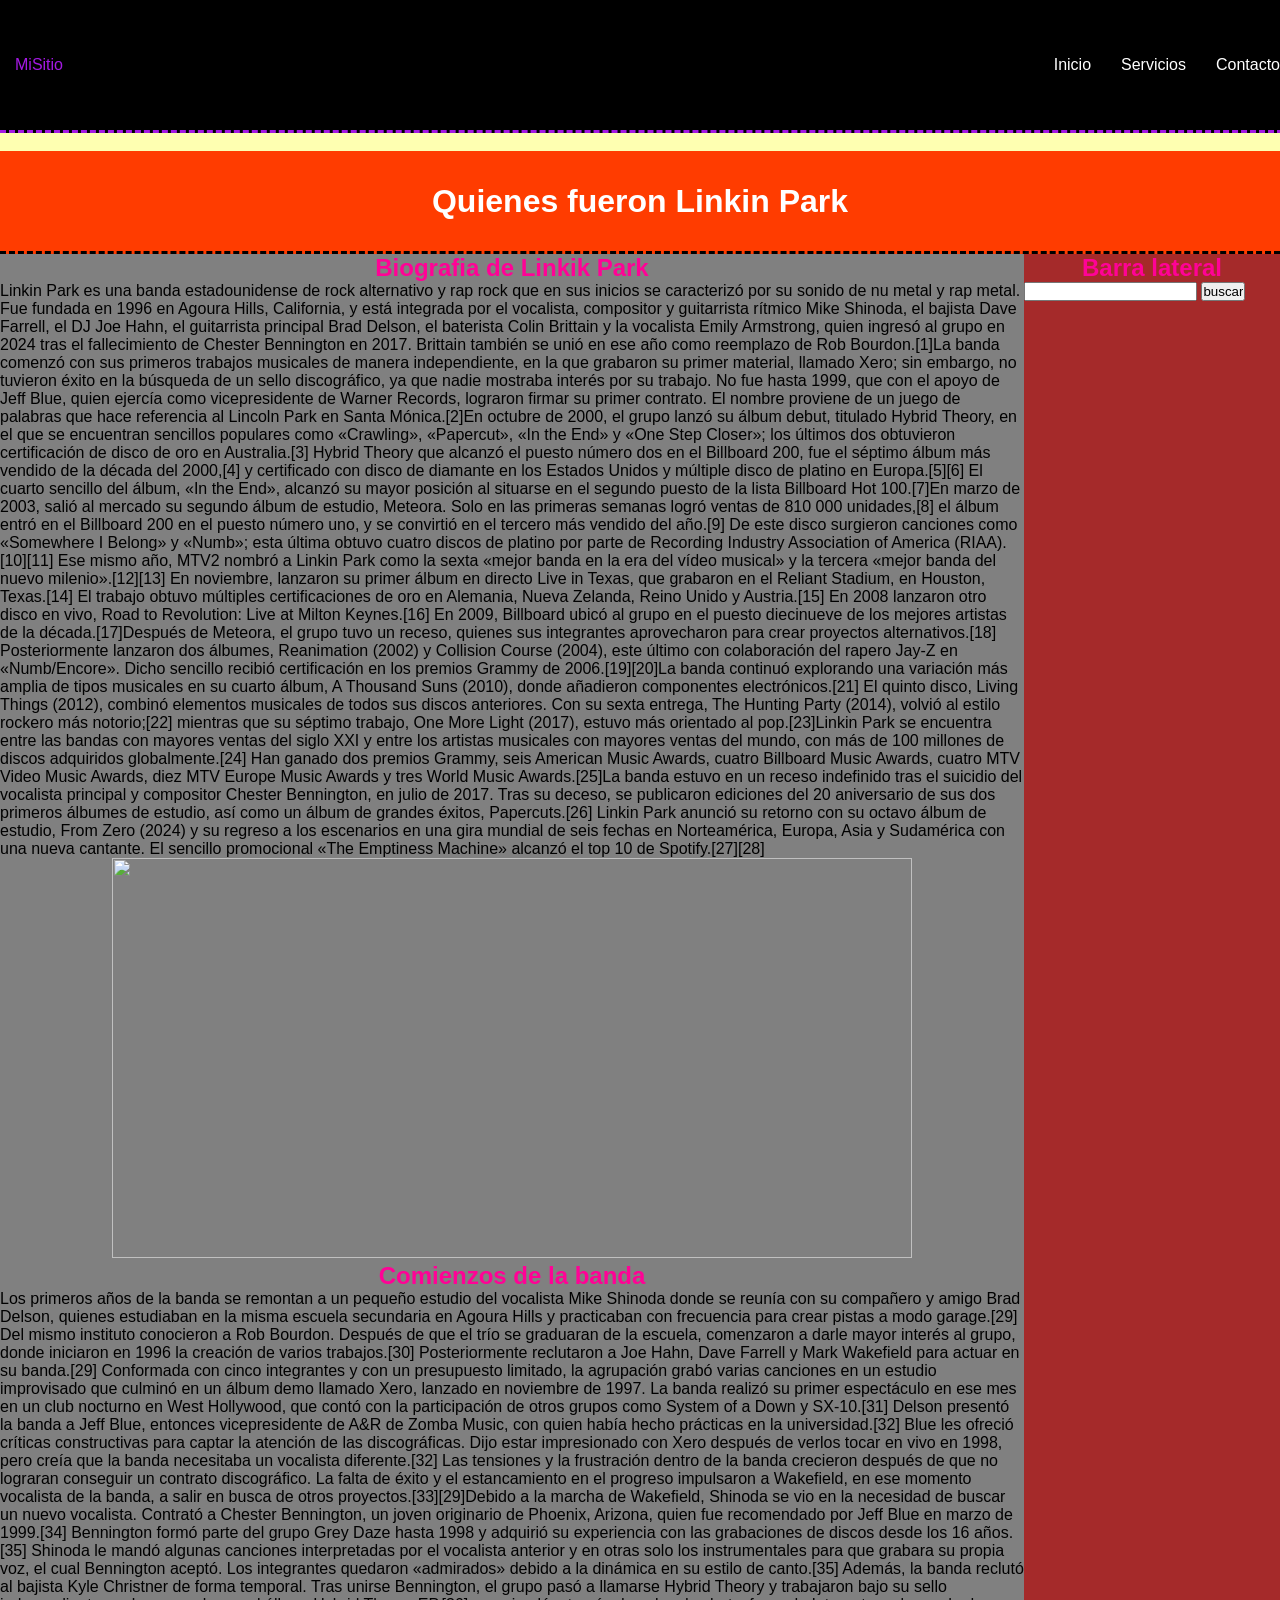
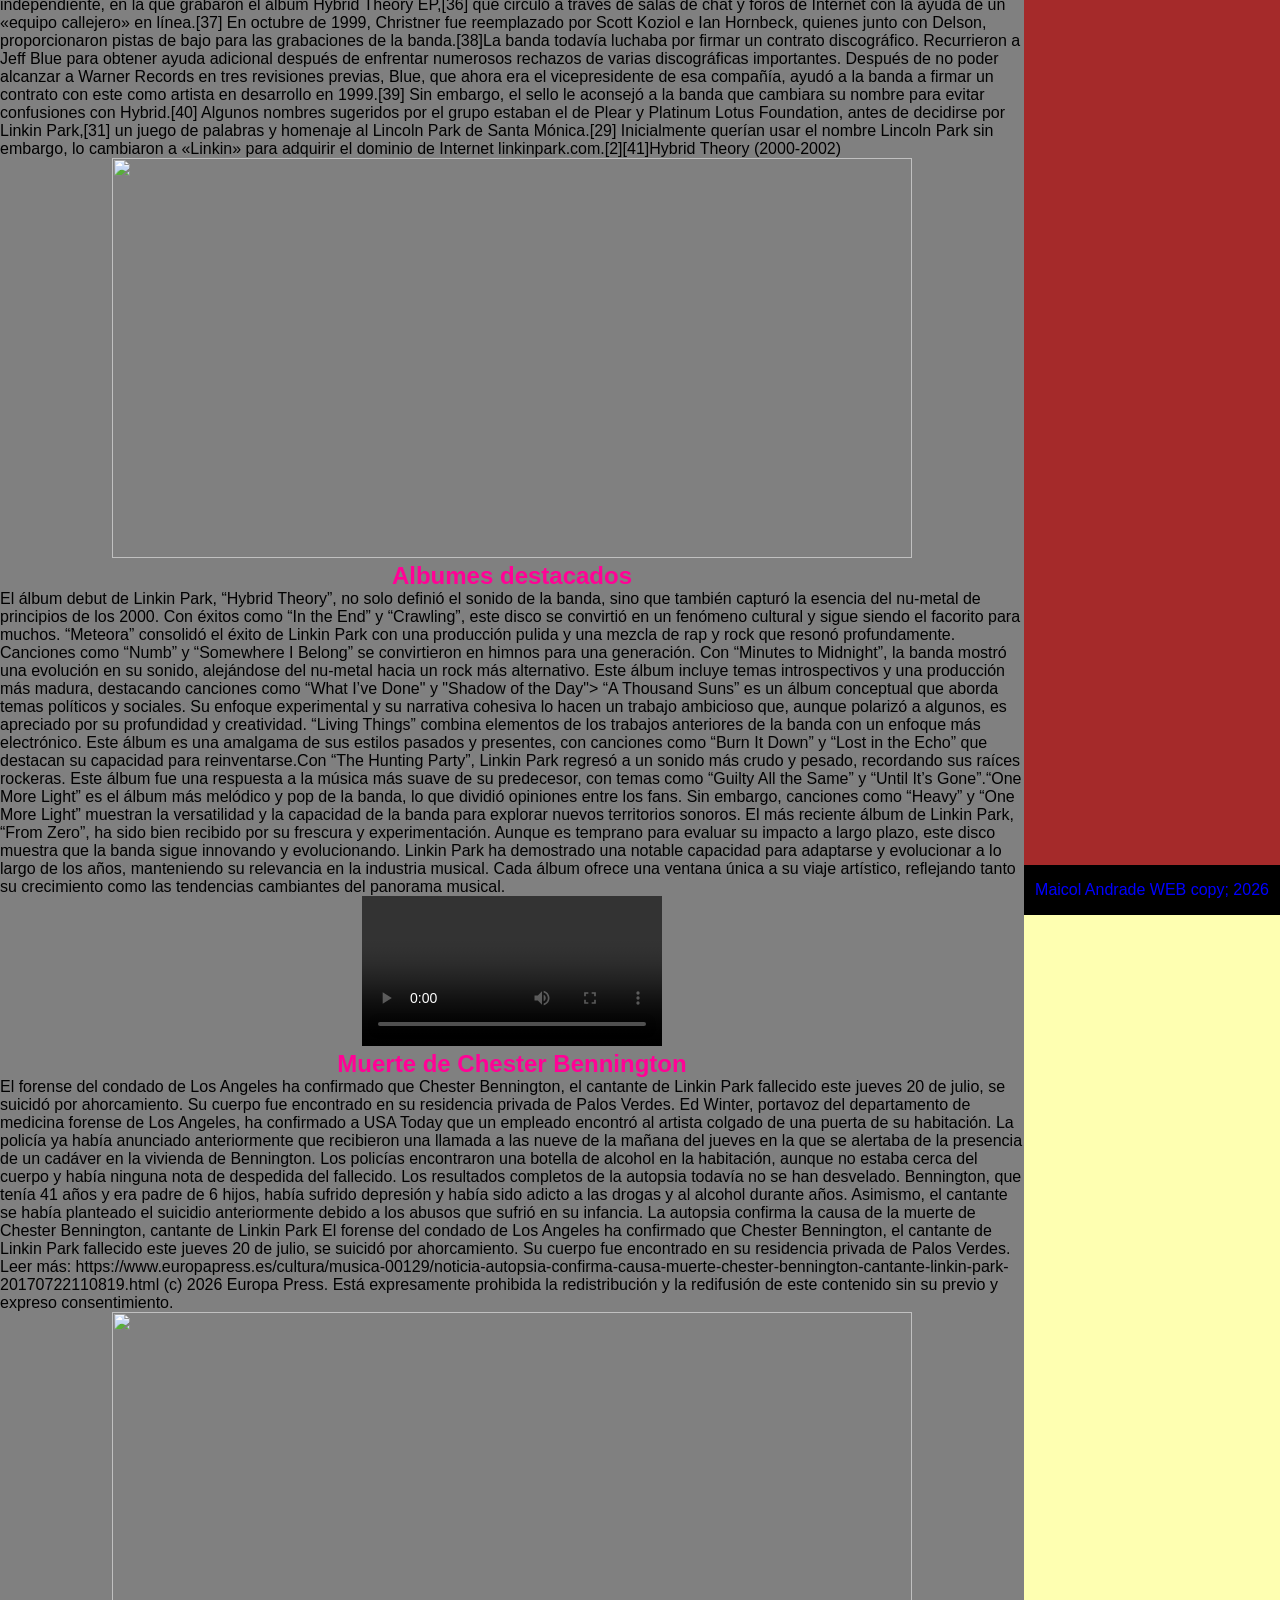
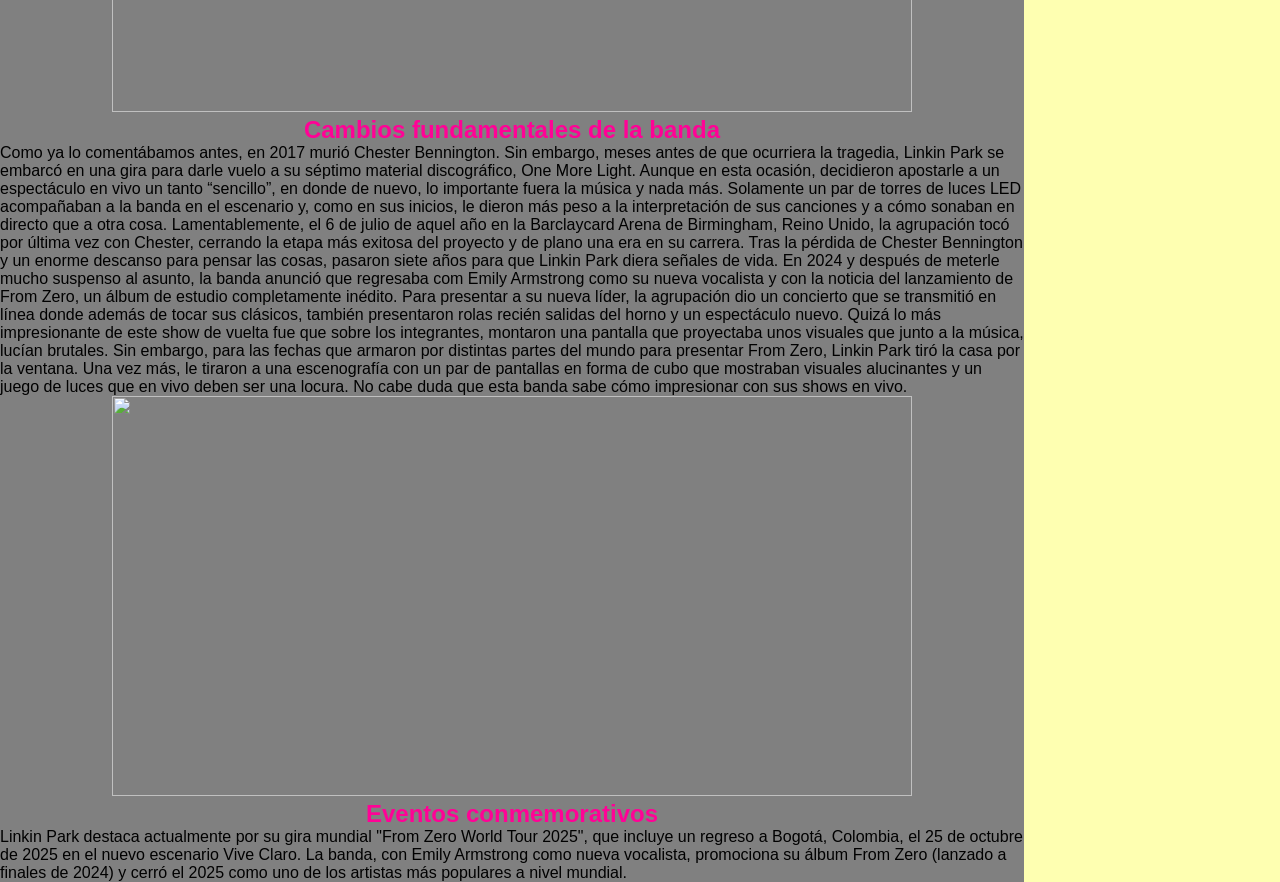
==== commit 1e2e6d12: "Update index.html" ====
--- a/index.html
+++ b/index.html
@@ -1,113 +1,120 @@
 <!DOCTYPE html>
-<html lang="en">
-	<head>
-		<link rel="stylesheet" href="./../STATICS/IMG/God-Of-War-Ragnarok-Logo-PNG-Photos.png">
-		<link rel="stylesheet" href="./../STATICS/CSS/style1.css">
-		<title>God of war</title>
-	</head>
-			<body>
-				<header>
-					<h1>God of war - Videojuego</h1>
-				</header>
-					<section id="content">
-						<article class="article">
-							<h2>Que es</h2>
-							<p>God of War es una franquicia de videojuegos de acción y aventura creada por David Jaffe desarrollada por Santa Monica Studio de Sony. Comenzó en 2005 en la consola de videojuegos PlayStation 2 (PS2) y se ha convertido en una serie insignia para PlayStation, compuesta por nueve entregas en múltiples plataformas. Basada en mitologías antiguas, la trama de la serie sigue a Kratos, un guerrero espartano que se convierte en el Dios de la Guerra y entra en conflicto con varios panteones mitológicos. Los primeros juegos de la serie se basan en la mitología griega y ven a Kratos seguir un camino de venganza contra los dioses olímpicos; Los juegos posteriores se basan en la mitología nórdica y ven a Kratos en un camino de redención al mismo tiempo que presentan a su hijo Atreus como protagonista secundario, ya que entran en conflicto o interactúan con varias deidades y figuras nórdicas. Santa Monica Studio ha desarrollado todas las entregas principales, mientras que Ready at Dawn y Javaground/Sony Online Entertainment-Los Angeles (SOE-LA) desarrollaron los tres juegos secundarios. Sony Interactive Entertainment (SIE) ha publicado todos los juegos excepto la entrega para teléfonos móviles, que fue publicada por Sony Pictures Digital. Los primeros siete juegos conforman la era griega de la franquicia. God of War (2005), God of War II (2007) y God of War III (2010) comprenden su trilogía principal; los dos primeros se lanzaron en la PS2 y el tercero en la PlayStation 3 (PS3). También se lanzó una precuela, Ascension (2013), para PS3. Otros juegos incluyen Chains of Olympus (2008) y Ghost of Sparta (2010) para PlayStation Portable (PSP) y Betrayal (2007) para teléfonos móviles compatibles con la plataforma Java, Micro Edition (Java ME). La era nórdica comenzó con el juego God of War de 2018, que se lanzó para PlayStation 4 (PS4) y luego para Windows en enero de 2022. Estuvo acompañado de una breve precuela, A Call from the Wilds (2018), un juego basado en texto a través de Facebook Messenger. Una secuela, Ragnarök, se lanzó en noviembre de 2022 para PS4 y PlayStation 5 (PS5) y concluyó la era nórdica, que recibió un epílogo en forma de paquete de expansión titulado Valhalla en diciembre de 2023; En septiembre de 2024 se lanzó una versión de Ragnarök para Windows. Los juegos de la serie han sido elogiados como algunos de los mejores juegos de acción de todos los tiempos. La serie ha recibido numerosos premios, incluidos varios reconocimientos al Juego del Año por las entregas de 2005 y 2018. Algunos juegos también han sido remasterizados para plataformas PlayStation más nuevas. Hasta noviembre de 2023, la franquicia ha vendido aproximadamente más de 66 millones de juegos en todo el mundo y es la marca propia más rentable de PlayStation. Las fuertes ventas y el apoyo de la serie llevaron a la expansión de la franquicia a otros medios, como tres series de cómics y tres novelas. Se había estado desarrollando una adaptación cinematográfica de la entrega original, pero finalmente fue cancelada; sin embargo, se está desarrollando una adaptación de una serie de televisión de la era nórdica para Amazon Prime Video. La mercancía incluye obras de arte, ropa, juguetes y réplicas de accesorios, así como las bandas sonoras de los juegos, incluido un álbum de heavy metal, Blood & Metal (2010), con música original de varias bandas que se inspiraron en la serie. El 14 de enero de 2026 se anunció que Ryan Hurst será Kratos[1]​ en la serie de God of War de Prime Video.</p>
-						<article class="article">
-							<h2>Historia</h2>
-							<p>La infancia de Kratos es explicada durante el desarrollo del primer juego. Es maltratado, como solía hacerse a los niños altos y fuertes en la antigua Grecia. A su hermano, al tener una marca que el oráculo predijo que portaría el que causara la perdición del Olimpo, Ares lo secuestra y lo lleva al reino de la muerte.
+<html>
+      <head>
+		<link rel="stylesheet" href="./../STATICS/CSS/style.css">
+		<link rel="stylesheet" href="./../STATICS/CSS/navbar.css">
+		<link rel="icon" href="./../STATICS/IMG/linkin-park-logo.png">
+           <title>Linkin Park</title>
+      </head>
+      <body>
+<header class="header">
+  <div class="logo">MiSitio</div>
+  <input type="checkbox" id="menu-toggle" class="menu-toggle">
+  <label for="menu-toggle" class="menu-icon">&#9776;</label>
+  <ul class="menu">
+    <li><a href="./../HTML/4.html">Inicio</a></li>
+    <li><a href="#">Servicios</a></li>
+    <li><a href="#">Contacto</a></li>
+  </ul>
+	</header>		   
+      <br>
+	<header>
+		<h1>Quienes fueron Linkin Park</h1>
+	</header>	
+							  <section id="content">
+								<article class="article">
+									<h2>Biografia de Linkik Park</h2>
+									<p>Linkin Park es una banda estadounidense de rock alternativo y rap rock que en sus inicios se caracterizó por su sonido de nu metal y rap metal. Fue fundada en 1996 en Agoura Hills, California, y está integrada por el vocalista, compositor y guitarrista rítmico Mike Shinoda, el bajista Dave Farrell, el DJ Joe Hahn, el guitarrista principal Brad Delson, el baterista Colin Brittain y la vocalista Emily Armstrong, quien ingresó al grupo en 2024 tras el fallecimiento de Chester Bennington en 2017. Brittain también se unió en ese año como reemplazo de Rob Bourdon.[1]​
 
-Después de recibir entrenamiento, Kratos, ya casado y con una hija, Calíope, se convierte en un gran general del ejército espartano y prometió no detenerse hasta que la gloria de Esparta estuviera en lo más alto. Las tácticas de sus ejércitos eran brutales, pero muy efectivas. Sin embargo, un día, un enfrentamiento contra el ejército bárbaro dio un resultado adverso para su armada. Con su ejército destruido y a punto de ser asesinado por el líder bárbaro, Kratos pide la ayuda de Ares, el dios de la guerra, ofreciéndole su vida a cambio. El dios desciende de los cielos y acaba con todos los enemigos, y luego entrega a Kratos las Espadas de Caos, que son adheridas a sus brazos por cadenas.
+La banda comenzó con sus primeros trabajos musicales de manera independiente, en la que grabaron su primer material, llamado Xero; sin embargo, no tuvieron éxito en la búsqueda de un sello discográfico, ya que nadie mostraba interés por su trabajo. No fue hasta 1999, que con el apoyo de Jeff Blue, quien ejercía como vicepresidente de Warner Records, lograron firmar su primer contrato. El nombre proviene de un juego de palabras que hace referencia al Lincoln Park en Santa Mónica.[2]​
 
-El guerrero espartano sucumbe totalmente al poder de Ares, quien le exige ciertas tareas de destrucción y conquista. Las tácticas del ejército de Kratos son aún más brutales que antes, asesinando sanguinariamente a cualquiera que opusiera alguna mínima resistencia. En una de sus misiones, Kratos debía quemar una aldea que se oponía a la armada de Esparta. En su afán de sangre y conquista, Kratos quiso ingresar al templo de la aldea, el oráculo le advierte que no debía entrar, sin embargo la hace a un lado e ingresa, asesinando a todos los presentes. Cuando lanza por última vez sus espadas hacia sus víctimas, entiende que había asesinado a su esposa e hija. Kratos queda devastado y como castigo por tal acción y brutalidad, tendría adheridas sobre su piel las cenizas de su esposa e hija por la eternidad; aunque Ares le explica que hizo eso para que no tenga ningún lazo afectivo y poder convertirlo en el guerrero perfecto, aun así, el guerrero espartano renunció a seguir siendo el súbdito del dios de la guerra.</p>
-						<article class="article">
-							<h2>Juegos</h2>
-							<h3>Mitologia Griega</h3>
-							<p>God of War se lanzó por primera vez en Norteamérica el 22 de marzo de 2005 paraPlayStation 2.Tras diez años al servicio de losdioses olímpicos,el soldadoespartanoKratosrecibe la misión deAteneade encontrarla caja de Pandora, la clave para derrotara Ares, el dios de la guerra, que siembra el caos enAtenas. Una serie de flashbacks revela que Kratos fue en su día sirviente de Ares, quien lo salvó a él y a su ejército de la aniquilación en batalla, pero lo engañó para que matara a su familia, lo que provocó su metamorfosis en el «Fantasma de Esparta». Kratos finalmente encuentra la caja de Pandora y, tras derrotar a Ares, asciende al monte Olimpo para convertirse en el nuevo dios de la guerra. [ 1 ]
+En octubre de 2000, el grupo lanzó su álbum debut, titulado Hybrid Theory, en el que se encuentran sencillos populares como «Crawling», «Papercut», «In the End» y «One Step Closer»; los últimos dos obtuvieron certificación de disco de oro en Australia.[3]​ Hybrid Theory que alcanzó el puesto número dos en el Billboard 200, fue el séptimo álbum más vendido de la década del 2000,[4]​ y certificado con disco de diamante en los Estados Unidos y múltiple disco de platino en Europa.[5]​[6]​ El cuarto sencillo del álbum, «In the End», alcanzó su mayor posición al situarse en el segundo puesto de la lista Billboard Hot 100.[7]​
 
-God of War II se lanzó por primera vez en Norteamérica el 13 de marzo de 2007 para PlayStation 2. Enfurecido con sus compañeros dioses, Kratos siembra el caos en la ciudad deRodas.Zeusinterviene y traiciona a Kratos, quien es salvado por latitánide Gaia. Ella le dice que ahora debe encontrar a lasHermanas del Destino, quienes pueden cambiar su destino y evitar su muerte a manos de Zeus. Kratos finalmente tiene éxito y, justo cuando está a punto de matar al dios, Atenea se sacrifica para salvar a Zeus y preservar el Olimpo, y le revela a Kratos que es hijo de Zeus y que este lo traicionó por miedo. Kratos entonces une fuerzas con Gaia y los Titanes para atacar el Olimpo. [ 2 ]
+En marzo de 2003, salió al mercado su segundo álbum de estudio, Meteora. Solo en las primeras semanas logró ventas de 810 000 unidades,[8]​ el álbum entró en el Billboard 200 en el puesto número uno, y se convirtió en el tercero más vendido del año.[9]​ De este disco surgieron canciones como «Somewhere I Belong» y «Numb»; esta última obtuvo cuatro discos de platino por parte de Recording Industry Association of America (RIAA).[10]​[11]​ Ese mismo año, MTV2 nombró a Linkin Park como la sexta «mejor banda en la era del vídeo musical» y la tercera «mejor banda del nuevo milenio».[12]​[13]​ En noviembre, lanzaron su primer álbum en directo Live in Texas, que grabaron en el Reliant Stadium, en Houston, Texas.[14]​ El trabajo obtuvo múltiples certificaciones de oro en Alemania, Nueva Zelanda, Reino Unido y Austria.[15]​ En 2008 lanzaron otro disco en vivo, Road to Revolution: Live at Milton Keynes.[16]​ En 2009, Billboard ubicó al grupo en el puesto diecinueve de los mejores artistas de la década.[17]​
 
-God of War: Betrayal se lanzó el 20 de junio de 2007 para teléfonos móviles compatibles con laplataforma Java, Micro Edition. Fue el primer juego de la serie en ser lanzado como unjuego de desplazamiento lateralbidimensional(2D)y el primero en ser lanzado en una plataforma que no fueraPlayStation, y también es el único que nunca recibió un lanzamiento para PlayStation. La narrativa del juego tiene lugar entre los eventos deGhost of SpartayGod of War II. Kratos es incriminado por asesinato y siembra el caos por toda Grecia en busca del verdadero asesino. Kratos sucumbe a la sed de sangre y mata aCeryx, el hijo del diosHermes, un acto que lo aleja de los demás dioses. [ 3 ] [ 4 ]
+Después de Meteora, el grupo tuvo un receso, quienes sus integrantes aprovecharon para crear proyectos alternativos.[18]​ Posteriormente lanzaron dos álbumes, Reanimation (2002) y Collision Course (2004), este último con colaboración del rapero Jay-Z en «Numb/Encore». Dicho sencillo recibió certificación en los premios Grammy de 2006.[19]​[20]​
 
-God of War: Chains of Olympus se lanzó por primera vez en Norteamérica el 4 de marzo de 2008 paraPlayStation Portable. Su narrativa se desarrolla en algún momento entreAscensionyGod of War,durante los 10 años de servicio de Kratos a los dioses. Kratos detiene una invasión persa de la ciudad griega deÁticaMorfeoha sumido al mundo en la oscuridad. Kratos investiga el secuestro del dios del solHeliose impide el plan maquiavélico de la diosaPerséfonede usar al titánAtlaspara destruir el mundo. [ 5 ]
+La banda continuó explorando una variación más amplia de tipos musicales en su cuarto álbum, A Thousand Suns (2010), donde añadieron componentes electrónicos.[21]​ El quinto disco, Living Things (2012), combinó elementos musicales de todos sus discos anteriores. Con su sexta entrega, The Hunting Party (2014), volvió al estilo rockero más notorio;[22]​ mientras que su séptimo trabajo, One More Light (2017), estuvo más orientado al pop.[23]​
 
-God of War III se lanzó por primera vez en Norteamérica el 16 de marzo de 2010 paraPlayStation 3.Tras reavivar laGran Guerra, Kratos es abandonado por los Titanes, quienes solo lo utilizaban para vengarse. Ahora, buscando venganza contra los Titanes y los dioses olímpicos, recibe la ayuda del espíritu de Atenea, quien, tras alcanzar un nuevo nivel de comprensión, le indica que busque la Llama del Olimpo para derrotar a Zeus. Kratos se enfrenta a los dioses y a los Titanes en una serie de batallas por elInframundoy el Olimpo, y descubre que la Caja de Pandora se encuentra dentro de la Llama. Descubre quePandoraes la clave para apaciguar la Llama y permitirle abrir la Caja, a costa de su vida. Tras finalmente matar a Zeus y con el Olimpo destruido, Kratos se niega a ayudar a Atenea a asumir el papel de nueva protectora de la humanidad y desaparece. [ 6 ]
+Linkin Park se encuentra entre las bandas con mayores ventas del siglo XXI y entre los artistas musicales con mayores ventas del mundo, con más de 100 millones de discos adquiridos globalmente.[24]​ Han ganado dos premios Grammy, seis American Music Awards, cuatro Billboard Music Awards, cuatro MTV Video Music Awards, diez MTV Europe Music Awards y tres World Music Awards.[25]​
 
-God of War: Ghost of Sparta se lanzó por primera vez en Norteamérica el 2 de noviembre de 2010 para PlayStation Portable. Ambientado entre los eventos deGod of WaryBetrayal, Kratos, el dios de la guerra, sigue atormentado por visiones de su pasado mortal y se embarca en una búsqueda para descubrir sus orígenes encontrando a su madre, Calisto. Descubre que su hermano Deimos fue capturado por los dioses y encarcelado porTánatos, y decide encontrarlo y rescatarlo. Aunque tiene éxito, Tánatos se enfrenta a los hermanos en combate y mata a Deimos. Kratos entonces mata a Tánatos y regresa al Olimpo, aún más enfurecido con los dioses. [ 7 ]
+La banda estuvo en un receso indefinido tras el suicidio del vocalista principal y compositor Chester Bennington, en julio de 2017. Tras su deceso, se publicaron ediciones del 20 aniversario de sus dos primeros álbumes de estudio, así como un álbum de grandes éxitos, Papercuts.[26]​ Linkin Park anunció su retorno con su octavo álbum de estudio, From Zero (2024) y su regreso a los escenarios en una gira mundial de seis fechas en Norteamérica, Europa, Asia y Sudamérica con una nueva cantante. El sencillo promocional «The Emptiness Machine» alcanzó el top 10 de Spotify.[27]​[28]</p>
+									<center>
+										<img src="https://i0.wp.com/www.wikimetal.com.br/wp-content/uploads/2024/10/Hybrid-theory-do-Linkin-Park.png?fit=1200%2C675&ssl=1" width="800" height="400"/>
+									</center>
+								<article class="article">
+									<h2>Comienzos de la banda</h2>
+									<p>Los primeros años de la banda se remontan a un pequeño estudio del vocalista Mike Shinoda donde se reunía con su compañero y amigo Brad Delson, quienes estudiaban en la misma escuela secundaria en Agoura Hills y practicaban con frecuencia para crear pistas a modo garage.[29]​ Del mismo instituto conocieron a Rob Bourdon. Después de que el trío se graduaran de la escuela, comenzaron a darle mayor interés al grupo, donde iniciaron en 1996 la creación de varios trabajos.[30]​ Posteriormente reclutaron a Joe Hahn, Dave Farrell y Mark Wakefield para actuar en su banda.[29]​ Conformada con cinco integrantes y con un presupuesto limitado, la agrupación grabó varias canciones en un estudio improvisado que culminó en un álbum demo llamado Xero, lanzado en noviembre de 1997. La banda realizó su primer espectáculo en ese mes en un club nocturno en West Hollywood, que contó con la participación de otros grupos como System of a Down y SX-10.[31]​ Delson presentó la banda a Jeff Blue, entonces vicepresidente de A&R de Zomba Music, con quien había hecho prácticas en la universidad.[32]​ Blue les ofreció críticas constructivas para captar la atención de las discográficas. Dijo estar impresionado con Xero después de verlos tocar en vivo en 1998, pero creía que la banda necesitaba un vocalista diferente.[32]​ Las tensiones y la frustración dentro de la banda crecieron después de que no lograran conseguir un contrato discográfico. La falta de éxito y el estancamiento en el progreso impulsaron a Wakefield, en ese momento vocalista de la banda, a salir en busca de otros proyectos.[33]​[29]​
 
-God of War: Ascension [ 8 ] se lanzó por primera vez en Norteamérica el 12 de marzo de 2013 para PlayStation 3. [ 9 ] Fue el primer juego de la serie en incluir multijugador, que es exclusivamente en línea tanto para juego competitivo comocooperativo. [ 10 ] [ 11 ] Ambientado en algún momento entreSons of SpartayChains of Olympus, el juego se sitúa aproximadamente seis meses después de que Kratos fuera engañado para matar a su esposa e hija, y lo ve encarcelado por las tresFuriaspor romper su juramento de sangre a Ares. Con la ayuda del guardián del juramento y el hijo distanciado de AresOrkos, Kratos descubre que el Dios de la Guerra y las Furias planean derrocar el Monte Olimpo y que Ares eligió a Kratos como su sirviente para ayudarlo con ese propósito. El espartano escapa de su prisión y finalmente mata a las Furias, así como a Orkos, quien suplica ser liberado. Aunque libre del vínculo con Ares, Kratos comienza a sufrir las pesadillas que lo atormentan durante años. [ 12 ]
+Debido a la marcha de Wakefield, Shinoda se vio en la necesidad de buscar un nuevo vocalista. Contrató a Chester Bennington, un joven originario de Phoenix, Arizona, quien fue recomendado por Jeff Blue en marzo de 1999.[34]​ Bennington formó parte del grupo Grey Daze hasta 1998 y adquirió su experiencia con las grabaciones de discos desde los 16 años.[35]​ Shinoda le mandó algunas canciones interpretadas por el vocalista anterior y en otras solo los instrumentales para que grabara su propia voz, el cual Bennington aceptó. Los integrantes quedaron «admirados» debido a la dinámica en su estilo de canto.[35]​ Además, la banda reclutó al bajista Kyle Christner de forma temporal. Tras unirse Bennington, el grupo pasó a llamarse Hybrid Theory y trabajaron bajo su sello independiente, en la que grabaron el álbum Hybrid Theory EP,[36]​ que circuló a través de salas de chat y foros de Internet con la ayuda de un «equipo callejero» en línea.[37]​ En octubre de 1999, Christner fue reemplazado por Scott Koziol e Ian Hornbeck, quienes junto con Delson, proporcionaron pistas de bajo para las grabaciones de la banda.[38]​
 
-God of War Sons of Sparta se lanzó mundialmente el 12 de febrero de 2026 paraPlayStation 5.Anteriora Ascension, es una precuela de toda la serie, ya que el juego sigue a un Kratos de 13 años mientras entrena en laAgogeen Esparta con su hermano Deimos de 11 años, mientras exploranLaconiaen busca de un compañero espartano desaparecido. La historia es narrada por un Kratos adulto durante su tiempo como capitán en el ejército espartano, quien se encuentra entre despliegues y le cuenta la historia a su hija Calliope para ayudarla a comprender el significado del deber. UnMetroidvania, es la segunda entrega que se presenta como un juego de desplazamiento lateral en 2D, además de incluir un componente multijugador, que solo está disponible localmente (sin conexión) en unmodo desafíoroguelite . [ 13 ]</p>
-						<article class="article">
-							<h3>Mitología nórdica</h3>
-							<p>God of War: A Call from the Wilds fue un brevejuego basado en texto, lanzado a través deFacebook Messengerel 1 de febrero de 2018, pero solo estuvo disponible por tiempo limitado. Sirvió como preludio a la historia deGod of Wary siguióa Atreusen su primera aventura en las tierras salvajes nórdicas. [ 14 ] Además, una aplicación complementaria para teléfonos inteligentes llamada Mimir's Vision se lanzó el 17 de abril de 2018 y proporcionó información sobre el contexto nórdico. [ 15 ]
+La banda todavía luchaba por firmar un contrato discográfico. Recurrieron a Jeff Blue para obtener ayuda adicional después de enfrentar numerosos rechazos de varias discográficas importantes. Después de no poder alcanzar a Warner Records en tres revisiones previas, Blue, que ahora era el vicepresidente de esa compañía, ayudó a la banda a firmar un contrato con este como artista en desarrollo en 1999.[39]​ Sin embargo, el sello le aconsejó a la banda que cambiara su nombre para evitar confusiones con Hybrid.[40]​ Algunos nombres sugeridos por el grupo estaban el de Plear y Platinum Lotus Foundation, antes de decidirse por Linkin Park,[31]​ un juego de palabras y homenaje al Lincoln Park de Santa Mónica.[29]​ Inicialmente querían usar el nombre Lincoln Park sin embargo, lo cambiaron a «Linkin» para adquirir el dominio de Internet linkinpark.com.[2]​[41]​
 
-God of War se lanzó mundialmente el 20 de abril de 2018 paraPlayStation 4y paraWindows(PC) a través deSteamel 14 de enero de 2022, lo que marcó la primera entrega principal lanzada en una plataforma que no fuera PlayStation. [ 16 ] El juego fue una nueva dirección para la serie, no solo por su nuevo entorno mitológico, sino también por su jugabilidad. Muchos años después de los eventos deGod of War III, Kratos ha terminado en el mundo de lamitología nórdicaen la antiguaNoruegaen el reino deMidgard, y tiene un hijo llamado Atreus. Después de que la segunda esposa de Kratos llamada Faye, quien también es la madre de Atreus, fallece, los dos emprenden un viaje para cumplir su último deseo de esparcir sus cenizas en el pico más alto de losnueve reinos, que más tarde se revela que está enJötunheimpor el nuevo aliadoMímir. Durante su viaje, son atacados por eldiosÆsirBaldur, enviado por el Padre de TodosOdínpara llegar hasta Faye y evitarel RagnarökFimbulwinterque dura tres años, y el Ragnarök no tarda en llegar. Mientras la madre de Baldur, ladiosaVanirFreya, jura vengarse de Kratos, él y Atreus completan su viaje y descubren que Faye era unaGiganteque había previsto el futuro y que Atreus se llamaba originalmenteLoki. [ 17 ]
+Hybrid Theory (2000-2002)</p>
+										<center>
+											<img src="https://www.guioteca.com/curiosidades/files/2020/04/Linkin-Park.jpeg" width="800" height="400"/>
+										</center>
+								<article class="article">
+									<h2>Albumes destacados</h2>
+									<p>El álbum debut de Linkin Park, “Hybrid Theory”, no solo definió el sonido de la banda, sino que también capturó la esencia del nu-metal de principios de los 2000. Con éxitos como “In the End” y “Crawling”, este disco se convirtió en un fenómeno cultural y sigue siendo el facorito para muchos.
+										“Meteora” consolidó el éxito de Linkin Park con una producción pulida y una mezcla de rap y rock que resonó profundamente. Canciones como “Numb” y “Somewhere I Belong” se convirtieron en himnos para una generación.
+										Con “Minutes to Midnight”, la banda mostró una evolución en su sonido, alejándose del nu-metal hacia un rock más alternativo. Este álbum incluye temas introspectivos y una producción más madura, destacando canciones como “What I’ve Done" y "Shadow of the Day">
+									“A Thousand Suns” es un álbum conceptual que aborda temas políticos y sociales. Su enfoque experimental y su narrativa cohesiva lo hacen un trabajo ambicioso que, aunque polarizó a algunos, es apreciado por su profundidad y creatividad.
 
-God of War Ragnarök se lanzó mundialmente el 9 de noviembre de 2022 para PlayStation 4 y PlayStation 5, marcando el primer lanzamiento intergeneracional en la serie; [ 18 ] [ 19 ] luego se lanzó en Steam el 19 de septiembre de 2024. [ 20 ] Al final del Fimbulwinter de tres años, Kratos, Atreus y Mímir se enfrentan a Odín y al Dios del TruenoThor. Después de batirse en duelo con Thor, los tres emprenden un viaje a través de los nueve reinos con la esperanza de encontrar una manera de evitar el evento del fin del mundo, Ragnarök. En el camino, se enfrentan a una vengativa Freya, pero finalmente hacen las paces. Incapaces de evitar el Ragnarök —que, según se descubre, solo destruiráAsgard, el hogar de los Æsir—, Kratos, Atreus y sus aliados unen los reinos en una guerra contra los dioses Æsir en su propio reino. Kratos lucha contra Thor una vez más, pero Odín mata a Thor por negarse a matar a Kratos. Kratos, Atreus, Mímir y Freya se enfrentan a Odín en batalla y derrotan al Padre de Todos mientras Asgard es destruida. De regreso a Midgard, Atreus, como Loki, decide que debe ir a buscar a los Gigantes que queden y se despide con profunda emoción, mientras Kratos descubre que está destinado a convertirse en un dios venerado. Junto con Freya y Mímir, comienzan a reconstruir los reinos y restaurar la paz. [ 21 ] [ 22 ]
+“Living Things” combina elementos de los trabajos anteriores de la banda con un enfoque más electrónico. Este álbum es una amalgama de sus estilos pasados y presentes, con canciones como “Burn It Down” y “Lost in the Echo” que destacan su capacidad para reinventarse.Con “The Hunting Party”, Linkin Park regresó a un sonido más crudo y pesado, recordando sus raíces rockeras. Este álbum fue una respuesta a la música más suave de su predecesor, con temas como “Guilty All the Same” y “Until It’s Gone”.“One More Light” es el álbum más melódico y pop de la banda, lo que dividió opiniones entre los fans. Sin embargo, canciones como “Heavy” y “One More Light” muestran la versatilidad y la capacidad de la banda para explorar nuevos territorios sonoros.
+El más reciente álbum de Linkin Park, “From Zero”, ha sido bien recibido por su frescura y experimentación. Aunque es temprano para evaluar su impacto a largo plazo, este disco muestra que la banda sigue innovando y evolucionando.
 
-God of War Ragnarök: Valhalla es un paquete de contenido descargablegratuitoque se lanzó el 12 de diciembre de 2023 para las versiones de PlayStation 4 y PlayStation 5 deRagnarök, y se incluyó con el lanzamiento del juego en Steam el 19 de septiembre de 2024. Con una jugabilidad roguelite, elpaquete de expansiónsirve como epílogo deRagnarök, siguiendo a Kratos y Mímir en una serie de pruebas enValhalla. A través de las pruebas, Kratos se reconcilia con su vida pasada en Grecia y asume el manto del dios nórdico de la guerra. [ 23 ]</p>
-						<article class="article">
-							<h3>Colecciones y remasterizaciones</h3>
-							<p>God of War Collection se lanzó por primera vez en Norteamérica el 17 de noviembre de 2009 para PlayStation 3, siendo esta la primera aparición de la franquicia en dicha plataforma. Se trata de unaversión remasterizadadelGod of WaryGod of War II. [ 24 ] Los juegos fueronadaptadosporBluepoint Gamesy cuentan con gráficos de alta definición1080p con suavizado de bordesa 60 fotogramas por segundo ytrofeos. [ 25 ] Posteriormente, Sanzaru Gamesadaptó la colección aPlayStation Vita, donde se lanzó en mayo de 2014, siendo esta la única aparición de la franquicia en dicha plataforma. [ 26 ]
+Linkin Park ha demostrado una notable capacidad para adaptarse y evolucionar a lo largo de los años, manteniendo su relevancia en la industria musical. Cada álbum ofrece una ventana única a su viaje artístico, reflejando tanto su crecimiento como las tendencias cambiantes del panorama musical.</p>
+											<center>
+											<video controls>
+											<source src="./../STATICS/VIDEO/videoplayback (1).mp4" width="800" height="400">
+											</source>
+											</center>
+								<article class="article">
+									<h2>Muerte de Chester Bennington</h2>
+									<p>El forense del condado de Los Angeles ha confirmado que Chester Bennington, el cantante de Linkin Park fallecido este jueves 20 de julio, se suicidó por ahorcamiento. Su cuerpo fue encontrado en su residencia privada de Palos Verdes.
 
-God of War: Origins Collection se lanzó por primera vez en Norteamérica el 13 de septiembre de 2011 para PlayStation 3. Es una versión remasterizada de las dos entregas de la serie para PlayStation Portable:Chains of OlympusyGhost of Sparta. La adaptación fue realizada porReady at Dawn,God of War Originscuenta con vídeo de alta definición 1080p, gráficos con suavizado de bordes a 60 fotogramas por segundo,DualShock 3, trofeos [ 27 ] y es el únicode God of Warque incluye3D estereoscópico [ 28 ] .
+Ed Winter, portavoz del departamento de medicina forense de Los Angeles, ha confirmado a USA Today que un empleado encontró al artista colgado de una puerta de su habitación. La policía ya había anunciado anteriormente que recibieron una llamada a las nueve de la mañana del jueves en la que se alertaba de la presencia de un cadáver en la vivienda de Bennington.
 
-God of War Saga se lanzó en Norteamérica el 28 de agosto de 2012. Es una colección de cinco juegos deGod of Warpara PlayStation 3, lanzada como parte de laPlayStation Collections. La colección incluye elGod of War,God of War II,God of War III,Chains of OlympusyGhost of Sparta. Incluye dosdiscosBlu-ray:God of War IyIIen el primero yIIIen el segundo, y un código para descargarChains of OlympusyGhost of Sparta. Los juegos conservan las mismas características que sus lanzamientos originales para PS3. [ 29 ] [ 30 ]
+Los policías encontraron una botella de alcohol en la habitación, aunque no estaba cerca del cuerpo y había ninguna nota de despedida del fallecido. Los resultados completos de la autopsia todavía no se han desvelado.
 
-God of War III Remastered se lanzó por primera vez en Norteamérica el 14 de julio de 2015 para PlayStation 4, siendo la primera aparición de la franquicia en esta plataforma. Es una versión remasterizada deGod of War IIIy cuenta con soporte completo para 1080p a 60 fotogramas por segundo, un modo foto y todo el contenido descargable del original. El anuncio y lanzamiento del juego se realizó para celebrar el décimo aniversario de la franquicia. [ 31 ] Fue adaptado por Wholesale Algorithms. [ 32 ]
+Bennington, que tenía 41 años y era padre de 6 hijos, había sufrido depresión y había sido adicto a las drogas y al alcohol durante años. Asimismo, el cantante se había planteado el suicidio anteriormente debido a los abusos que sufrió en su infancia. La autopsia confirma la causa de la muerte de Chester Bennington, cantante de Linkin Park
 
-God of War Trilogy Remake es una próxima colección que consta deremakesdelGod of War,God of War IIyGod of War III. Fue anunciada como parte del 20.º aniversario de la franquicia duranteState of Playen febrero de 2026. En el momento del anuncio, el proyecto se encontraba en una fase temprana de desarrollo. [ 13 ]</p>
-						<article class="article">
-							<h2>Desarrollo</h2>
-							<h3>Serie principal</h3>
-							<h4>PlayStation 2</h4>
-							<p>Después del éxito de su primer juego Kinetica (2001), Santa Monica Studio comenzó el desarrollo del God of War original en 2002, y lo presentó dos años después en el SCEA Santa Monica Gamers' Day 2004. [ 65 ] El director y creador del juego, David Jaffe, dijo que aunque la idea de God of War era suya, el concepto tenía una deuda con Capcom porque había jugado Onimusha y dijo "hagamos eso con la mitología griega ". [ 66 ] Se inspiró en parte en la película de 1981 , Furia de titanes , diciendo, "el concepto realmente alto para mí fue... fusionarlo con la revista Heavy Metal ". [ 66 ] Dijo que le gustaban tanto "las cosas de niños... con la mitología griega" como la idea de agregar temas más adultos como el sexo y la violencia. [ 66 ] También se inspiró en la película de 1981 En busca del arca perdida . [ 67 ] Aunque el juego se basa en la mitología griega, el equipo de desarrollo se dio "mucha libertad" para modificar los mitos, y Jaffe dijo que tomaron los "aspectos más geniales del tema" y crearon arte e historia usando esos elementos. [ 68 ] El director de desarrollo visual y artista conceptual principal, Charlie Wen, se inspiró en estas películas, así como en películas más contemporáneas como Gladiator (2001), para obtener inspiración tonal para dirigir el diseño visual de Kratos, otros personajes y el mundo de God of War . [ 68 ] La jugabilidad de la franquicia arcade Strider también fue una influencia vital en God of War , [ 69 ] y los desarrolladores describieron la jugabilidad "como una fusión de la acción de Devil May Cry con la resolución de acertijos de Ico " y señalaron que los jugadores podrían "partir enemigos con un solo movimiento, como por ejemplo partiéndolos por la mitad". [ 70 ] El juego utiliza el motor Kinetica de Santa Monica , que desarrollaron para Kinetica . [ 71 ]
 
-Una secuela de God of War se insinuó por primera vez al final de sus créditos, que decía: "Kratos regresará". [ 72 ] God of War II se anunció oficialmente en la Game Developers Conference (GDC) de 2006. [ 73 ] David Jaffe renunció y se convirtió en el director creativo de su secuela y el animador principal de God of War, Cory Barlog, asumió el rol de director del juego. [ 74 ] Barlog dijo que en el juego, los jugadores verían "una visión más amplia del rol de Kratos dentro del mundo mitológico". [ 75 ] Al igual que God of War , el juego utiliza el motor Kinetica de Santa Monica. Los ataques mágicos se convirtieron en una parte integral del sistema de combate y se refinó. Se agregaron nuevas criaturas y héroes de la mitología, y más batallas contra jefes. [ 76 ] Tanto Jaffe como Barlog dijeron que no veían God of War II como una secuela, sino más bien como una continuación del juego anterior. Jaffe dijo que no querían incluir el número romano dos (II) en el título por esta razón, pero no querían que el título transmitiera la impresión de que era un paquete de expansión . [ 77 ] Tanto Jaffe como Barlog dijeron que la razón por la que God of War II apareció en PlayStation 2 en lugar de PlayStation 3 —que se lanzó cuatro meses antes que God of War II— fue porque "hay 100 millones de personas que podrán jugar God of War II tan pronto como se lance". [ 78 ] [ 79 ] Barlog aseguró que el juego sería jugable en la plataforma más nueva, que originalmente tenía retrocompatibilidad con PlayStation 2. [ 78 ] [ 79 ]</p>
-						<article class="article">
-							<h4>PlayStation 3</h4>
-							<p>God of War III fue mencionado por primera vez por Cory Barlog en un evento de lanzamiento de God of War II , [ 80 ] y fue anunciado oficialmente en la Electronic Entertainment Expo (E3) de 2008. [ 81 ] Después de servir como director del juego durante los primeros ocho meses de desarrollo, Barlog dejó Santa Monica para otras oportunidades y Stig Asmussen asumió el rol, habiendo sido previamente el artista principal de entornos y director de arte en God of War y God of War II , respectivamente. Asmussen dijo que uno de los mayores desafíos en el desarrollo de God of War III para PlayStation 3 fue la "complejidad de todo"; tareas individuales, como diseñar la decapitación de Helios, podían tomar un año porque el "nivel de detalle [que] se esperaba [era] tan alto e intrincado, [que [abarcaba] múltiples departamentos". [ 82 ] [ 83 ] Dijo que las capacidades de hardware de PlayStation 3 permitieron más flexibilidad en la creación de personajes e interacción con el entorno. [ 82 ] [ 83 ] El motor de God of War III fue portado de las dos primeras entregas a PlayStation 3. Mientras se desarrollaba el juego, el departamento de código reemplazó los componentes de PlayStation 2 por componentes de PlayStation 3. Reemplazaron el renderizador, el sistema de partículas y el sistema de colisiones. [ 84 ] Aunque reutilizaron el motor de God of War II , el motor principal de God of War III era completamente nuevo. [ 85 ] Entre el E3 2009 y el lanzamiento del juego, se añadió el antialiasing morfológico (MLAA), que según el ingeniero gráfico Ben Diamand "mejoró los bordes drásticamente y ahorró cantidades sustanciales de velocidad de fotogramas". [ 86 ] Diamand también dijo que "la profundidad de campo, el desenfoque de movimiento, los rayos crepusculares 'God' y la refracción se añadieron o mejoraron en calidad y velocidad" durante ese mismo período. [ 86 ]
+El forense del condado de Los Angeles ha confirmado que Chester Bennington, el cantante de Linkin Park fallecido este jueves 20 de julio, se suicidó por ahorcamiento. Su cuerpo fue encontrado en su residencia privada de Palos Verdes.
 
-El 12 de abril de 2012, Sony publicó una imagen teaser de Ascension en su página oficial de PlayStation en Facebook , [ 87 ] a la que siguió el anuncio del juego el 19 de abril en PlayStation.Blog . [ 88 ] Todd Papy, quien anteriormente había trabajado como diseñador en God of War y God of War II y como director de diseño en God of War III , asumió el rol de director del juego; el director de God of War III, Stig Asmussen, estaba ocupado con otro proyecto en Santa Monica y no trabajó en Ascension . [ 89 ] El anuncio confirmó oficialmente el título del juego y Papy dijo que no se tituló God of War IV para evitar confusiones porque es una precuela, en lugar de una secuela, de la trilogía. [ 10 ] [ 90 ] El juego presenta un motor de God of War III modificado , que permitió batallas multijugador en línea para hasta ocho jugadores. [ 10 ] La decisión de agregar multijugador surgió de la curiosidad, según el diseñador principal de combate Jason McDonald. El modo multijugador se probó primero con Kratos, y McDonald dijo que los probadores se divirtieron mucho. [ 91 ] Ver su reacción hizo que el equipo sintiera que el modo multijugador tenía valor y entonces comenzaron a darle el toque característico de God of War . [ 91 ] En la transición de desarrollo de God of War III a Ascension , uno de los ingenieros gráficos, Cedric Perthuis, señaló que los límites del motor de God of War III restringían la creatividad de los artistas, por lo que intentaron eliminar o ampliar esos límites lo máximo posible sin perder rendimiento. [ 86 ] Ascension no tuvo un salto gráfico con respecto a su predecesor como lo tuvo God of War III . Se añadió iluminación dinámica , lo que permitió el desarrollo de la mecánica de juego del Ciclo de Vida. Los efectos de partículas también se mejoraron considerablemente con respecto a God of War III . [ 86 ]</p>
-						<article class="article">
-							<h4>PlayStation 4 y PlayStation 5</h4>
-							<p>Santa Monica comenzó a trabajar en la quinta entrega principal en 2014, lo cual fue confirmado por el regreso de Cory Barlog en la primera PlayStation Experience anual el 6 de diciembre de ese año. [ 92 ] El anuncio oficial llegó en la Electronic Entertainment Expo (E3) de 2016 con una demostración de jugabilidad, [ 34 ] que también confirmó que Barlog había regresado a la serie como director del juego. [ 39 ] El juego fue titulado deliberadamente God of War sin numeral ni subtítulo porque, aunque es una continuación de la serie, "[reimaginamos] todo". [ 93 ] [ 94 ] También se consideraron otras mitologías para el nuevo escenario, pero se eligió la nórdica para mantener el enfoque en Kratos; [ 95 ] también se consideró usar un protagonista diferente, pero se decidió mantener a Kratos ya que "está intrínsecamente ligado" a la serie. [ 39 ] Al adaptar los mitos nórdicos, Barlog dijo que había muchas traducciones e interpretaciones diferentes, y al igual que hicieron con la mitología griega en los juegos anteriores, encontraron formas de trazar caminos paralelos de los mitos para que encajaran en su historia. [ 96 ] La mayor parte del equipo de desarrollo que trabajó en el God of War original trabajó en la nueva entrega. [ 93 ] Afirmaron que igualaron la nueva jugabilidad con el mismo nivel de accesibilidad que las entregas anteriores. [ 57 ] Algunas características de jugabilidad que se encontraban en las entregas anteriores se eliminaron, como saltar, nadar y los desafíos de plataformas de muerte instantánea ; estos se eliminaron debido a que la cámara estaba más cerca de Kratos. [ 97 ] Aunque Ascension había introducido el multijugador a la serie, el equipo eliminó el modo para centrarse en la experiencia de un solo jugador. [ 98 ] El Hacha Leviatán fue elegida como la nueva arma principal de Kratos porque los desarrolladores querían una dirección más realista para el juego. [ 99 ] Aunque el juego nunca alcanza este número, el número de enemigos se incrementó para poder soportar hasta 100 enemigos en pantalla; God of War III y Ascension podían soportar hasta 50. [ 93 ] Aunque el juego fue creado para la PlayStation 4 estándar, [ 100 ]Barlog confirmó que se "beneficiaría del poder" de la PlayStation 4 Pro ; una versión actualizada de la PS4 que puede renderizar juegos en resolución 4K y que se lanzó unos meses después del anuncio de God of War . [ 101 ] Se estimó que la historia del juego tomaría entre 25 y 35 horas para completarse, lo que es significativamente más que las cuatro entregas principales anteriores, que tomaron un promedio de 10 horas cada una para completarse. [ 102 ] En febrero de 2021, tres meses después del lanzamiento de la PlayStation 5, que es retrocompatible con los juegos de PS4, Santa Monica lanzó un parche para mejorar aún más la experiencia de juego de God of War en la PS5. [ 103 ] Como parte de los esfuerzos más amplios de Sony para portar sus juegos exclusivos de primera parte a Windows, Santa Monica anunció en octubre de 2021 que God of War se lanzaría para la plataforma el 14 de enero de 2022, con soporte para opciones gráficas. Esto a su vez marcó la primera entrega principal de la serie en lanzarse en una plataforma que no fuera PlayStation. [ 104 ]
+Leer más: https://www.europapress.es/cultura/musica-00129/noticia-autopsia-confirma-causa-muerte-chester-bennington-cantante-linkin-park-20170722110819.html
 
-Tras el anuncio de la entrega de 2018 en junio de 2016, Cory Barlog confirmó que el juego de 2018 no sería el último de Kratos. [ 105 ] El final de la entrega de 2018 también insinuó una secuela; terminó con el Ragnarök acechando, así como un final secreto que mostraba una visión del dios Æsir Thor enfrentándose a Kratos y Atreus al final de Fimbulwinter. [ 106 ] [ 107 ] Durante el evento PlayStation 5 (PS5) Showcase de 2020 el 16 de septiembre, se anunció oficialmente un nuevo God of War para un lanzamiento en 2021 en la nueva consola. [ 108 ] [ 109 ] Cuando el juego se anunció por primera vez, solo se anunció como un título de PS5; sin embargo, en junio de 2021, se confirmó que el juego se lanzaría tanto en PS4 como en PS5, marcando el primer lanzamiento intergeneracional en la serie. [ 110 ] El desarrollo se vio parcialmente afectado por la pandemia de COVID-19 , lo que provocó que el juego se retrasara hasta 2022. [ 111 ] En septiembre de 2021, se confirmó que el título del juego sería God of War Ragnarök . [ 112 ] [ 19 ] Durante el evento PlayStation Showcase de 2021, se confirmó que Eric Williams, quien trabajó en todas las entregas anteriores, sería el director del juego, continuando la tradición de la era anterior de tener un director diferente para cada juego; Barlog se desempeñó como director creativo y productor en Ragnarök . [ 113 ] También fue durante este evento que se confirmó que Ragnarök sería el final de la era nórdica. La razón principal por la que Santa Monica decidió terminar la era nórdica con Ragnarök fue debido al tamaño y la escala del juego. La entrega de 2018 y Ragnarök tardaron aproximadamente cinco años en desarrollarse cada una, y no querían tardar otros cinco años, sumando un total de 15 años, para contar una sola historia. [ 114 ] El juego admite opciones para que los jugadores ejecuten el juego en una resolución más alta o un mejor rendimiento, incluyendo 4K a 30 fotogramas por segundo (fps), resolución 1080p a 60 fps, un modo de alta resolución de fotogramas en 4K a 40 fps y un modo de alto rendimiento de fotogramas que se sincroniza a 120 hercios . Las dos últimas opciones de alto rendimiento de fotogramas solo están disponibles para la versión de PS5 del juego y requieren monitores con HDMI 2.1 . [ 115 ]Debido a que el juego también está en PS4, no aprovecha al máximo las capacidades de la PS5. La versión de PS4 es una mejora visual respecto a la entrega de 2018, mientras que la versión de PS5 "es esencialmente una mejora de lo que ya es posible [en PS4]". Sin embargo, el juego incluye varias características exclusivas del hardware de PS5, como audio 3D , retroalimentación háptica , mayor velocidad de fotogramas y mejores gráficos en general. [ 116 ] Ragnarök recibió DLC gratuito en forma de un paquete de expansión titulado Valhalla en diciembre de 2023, que sirve como epílogo e introdujo la jugabilidad roguelite. [ 23 ] Ragnarök junto con Valhalla fueron luego portados a Windows en septiembre de 2024 con capacidades de rendimiento mejoradas. [ 20 ] Con el lanzamiento de la PS5 Pro en noviembre de ese año, la versión de Ragnarök para PS5 recibió un parche de mejora para aprovechar también las capacidades de rendimiento de la consola actualizada. [ 117 ]</p>
-						<article class="article">
-							<h3>Juegos secundarios</h3>
-							<h4>PlayStation Portable</h4>
-							<p>El desarrollador de juegos Ready at Dawn presentó la idea de un juego de God of War para PlayStation Portable a Santa Monica Studio poco después del lanzamiento del God of War original. [ 121 ] Cory Barlog confirmó oficialmente el desarrollo de Chains of Olympus en un evento de lanzamiento de God of War II , declarando "Es su propia historia que se conecta con la historia general". [ 122 ] Chains of Olympus utiliza un motor propietario, de la propia compañía, conocido como motor Ready at Dawn, que amplió el motor creado para su juego anterior, Daxter (2006). [ 123 ] Originalmente diseñado para el procesador restringido de 222 megahercios (MHz) de la PSP, [ 124 ] Ready at Dawn convenció a Sony para que aumentara la velocidad de reloj de la PSP a 333 MHz, lo que hicieron en una actualización de firmware . El procesador más rápido permitió efectos de sangre, efectos de iluminación y sombras más realistas, así como una inteligencia enemiga mejorada, pero disminuyó notablemente la duración de la batería. [ 124 ] [ 125 ] Tras la finalización del juego, el director del juego, Ru Weerasuriya, declaró que las opciones multijugador y otros puzles, personajes y diálogos tuvieron que eliminarse debido a limitaciones de tiempo. [ 123 ]
+(c) 2026 Europa Press. Está expresamente prohibida la redistribución y la redifusión de este contenido sin su previo y expreso consentimiento.
+</p>
+								<center>
+									<img src="https://imagenes.elpais.com/resizer/v2/4PQB6DDDUTF4HCP33JXQSHOSIY.jpg?auth=d52f115e7096b521238dfaa024475c668d7d76a96c8f8fff65e198246d898f4e&width=1960" width="800" height="400"/>
+								</center>
+								<article class="article">
+									<h2>Cambios fundamentales de la banda</h2>
+									<p>Como ya lo comentábamos antes, en 2017 murió Chester Bennington. Sin embargo, meses antes de que ocurriera la tragedia, Linkin Park se embarcó en una gira para darle vuelo a su séptimo material discográfico, One More Light. Aunque en esta ocasión, decidieron apostarle a un espectáculo en vivo un tanto “sencillo”, en donde de nuevo, lo importante fuera la música y nada más.
 
-Ghost of Sparta fue anunciado el 4 de mayo de 2010 en PlayStation.Blog . [ 126 ] Según Sony, Ready at Dawn utilizó "tecnologías visuales de vanguardia" que permitieron "entornos y personajes de mayor calidad". [ 127 ] Ghost of Sparta ofrece "más de un 25% más de jugabilidad" que Chains of Olympus , además de agregar más enemigos en pantalla y más encuentros con jefes. [ 127 ] El desarrollo de Ghost of Sparta tardó 23 meses en completarse. [ 127 ] Debido a la agenda de Weerasuriya en Ready at Dawn, no pudo regresar para dirigir; Dana Jan, el diseñador principal de niveles de Chains of Olympus , se convirtió en director de Ghost of Sparta . En la Comic-Con 2010 , Jan señaló que cuando comenzó el desarrollo en 2008, el objetivo era hacer que el juego fuera más grande que Chains of Olympus , que aparentemente había llevado a la PSP a sus límites funcionales. Jan afirmó que Ghost of Sparta llevó la PSP a su "capacidad absoluta", siendo otra característica la mayor cantidad de enemigos en pantalla. [ 128 ] El concepto del juego se utilizó originalmente como un adelanto para los jugadores que obtuvieron el trofeo de platino de God of War III . El trofeo reveló un sitio llamado spartansstandtall.com, que se convirtió en el sitio oficial de Ghost of Sparta el 4 de mayo. [ 129 ] Jan declaró que la razón por la que eligieron que el juego se desarrollara entre God of War y God of War II fue porque "Parecía tener mucho sentido llenar ese vacío". [ 127 ]</p>
-						<article class="article">
-							<h4>juegos 2D</h4>
-							<p>Betrayal fue anunciado por Sony Online Entertainment en una conferencia de prensa en Los Ángeles en mayo de 2007. Desarrollado para teléfonos móviles que soportaban Java ME, el juego utiliza un total de 110 animaciones diferentes y presenta una representación en 2D de los gráficos tridimensionales (3D) de la serie. [ 130 ] [ 131 ] El director del juego, Phil Cohen, dijo que aunque el juego fue divertido de desarrollar, el mayor desafío fue crear un único conjunto de mosaicos y un esquema de intercambio de paletas que fuera lo suficientemente diverso como para representar múltiples entornos con solo unos cientos de kilobytes , y que cumpliera con los altos estándares de Santa Monica Studio. [ 132 ] Cohen escribió el documento de diseño inicial entre septiembre y octubre de 2005, y lo revisó en agosto de 2006, el mes en que comenzó el desarrollo. Las versiones para teléfonos de gama alta se completaron en abril de 2007, y las versiones finales para teléfonos de gama baja se completaron en junio de 2007. El equipo de portabilidad adaptó el juego a más de 200 teléfonos en cuestión de semanas. Tanto David Jaffe como Cory Barlog se aseguraron de que el equipo de desarrollo de Betrayal capturara la esencia del combate y el estilo visual, y fueron "útiles con sus comentarios y apoyo positivo". [ 132 ]
+Solamente un par de torres de luces LED acompañaban a la banda en el escenario y, como en sus inicios, le dieron más peso a la interpretación de sus canciones y a cómo sonaban en directo que a otra cosa. Lamentablemente, el 6 de julio de aquel año en la Barclaycard Arena de Birmingham, Reino Unido, la agrupación tocó por última vez con Chester, cerrando la etapa más exitosa del proyecto y de plano una era en su carrera. Tras la pérdida de Chester Bennington y un enorme descanso para pensar las cosas, pasaron siete años para que Linkin Park diera señales de vida. En 2024 y después de meterle mucho suspenso al asunto, la banda anunció que regresaba com Emily Armstrong como su nueva vocalista y con la noticia del lanzamiento de From Zero, un álbum de estudio completamente inédito.
 
-Sons of Sparta fue anunciado oficialmente durante la presentación State of Play de Sony el 12 de febrero de 2026, y lanzado simultáneamente ese mismo día para PlayStation 5 como parte del año del 20 aniversario de la franquicia. Fue desarrollado por Mega Cat Studios en colaboración con Santa Monica Studio. [ 133 ] El juego surgió de un correo electrónico que Mega Cat envió a Santa Monica algún tiempo después de abril de 2019, ya que, según el director del juego Zack Manko, Mega Cat siempre había querido desarrollar un juego de God of War . Debido a su especialidad en juegos retro, una de sus ideas iniciales fue cómo sería God of War si hubiera salido para PlayStation 1. [ 134 ] Para hacer la transición del combate 3D a 2D y lograr que fluyera sin problemas, Mega Cat desarrolló una herramienta que tomó animaciones de los juegos griegos antiguos y las convirtió en hojas de cálculo 2D, después de lo cual, los artistas de píxeles dibujaron sobre ellas para crear las animaciones. Además de traer de vuelta enemigos familiares de los juegos griegos antiguos, también trajeron algunos nuevos, pero intentaron mantener la esencia de los juegos anteriores, y también usaron monstruos y criaturas de la mitología griega con los que los jugadores podrían no estar tan familiarizados para crear las batallas contra los jefes de Sons of Sparta . Como los jugadores juegan como un Kratos en su juventud, Manko dijo que el conjunto básico de Kratos se basa en su entrenamiento espartano y en cómo usa su lanza y escudo en combate. [ 135 ] El juego fue escrito por Matt Sophos y Richard Zangrande Gaubert, el mismo equipo detrás de los juegos Norse. [ 136 ] Según Gaubert, al decidir cuándo se desarrolla la historia, era importante para ellos elegir un punto crucial en la vida de Kratos y uno que los jugadores no hubieran visto antes, y también les permitió explorar algunos aspectos de la mitología griega que no habían hecho en los juegos griegos anteriores. [ 137 ] Manko señaló cómo los jugadores verían al hermano de Kratos, Deimos, y su relación, y dijo que era una historia de maduración donde los hermanos aprenden sobre sí mismos y sobre lo que significa ser un espartano. [ 134 ]</p>
-								<h2>Listado</h2>
-									<ul>
-	                            	 	<li>God of War (2005)</li>
-	                        			<li>God of War 2: Divine Retribution</li>
-	                              	 	<li>God of War: Chains of Olympus</li>
-	                 	       			<li>God of War III</li>	
-	                 	       			<li>God of War Collection </li>
-	               		       			<li>God of War II HD</li>
-	               		       			<li>God of War HD</li>
-	               		       			<li>God of War: Ghost of Sparta</li>
-	               		       			<li>God of War Collection Volume II</li>
-	               		       			<li>God of War: Ascension</li>
-	               		       			<li>God of War III Remasterizado</li>
-	               		       			<li>God of War PS5</li>
-	               		       			<li>God of War: Ragnarok</li>
-	              		  </ul>
-						</article>
-					</section>
-										<center>
-											<video controls>	
-												<source src="./../STATICS/VIDEO/videoplayback.mp4" type="video/mp4">
-											</video>
-										</center>
-			</body>
+Para presentar a su nueva líder, la agrupación dio un concierto que se transmitió en línea donde además de tocar sus clásicos, también presentaron rolas recién salidas del horno y un espectáculo nuevo. Quizá lo más impresionante de este show de vuelta fue que sobre los integrantes, montaron una pantalla que proyectaba unos visuales que junto a la música, lucían brutales. Sin embargo, para las fechas que armaron por distintas partes del mundo para presentar From Zero, Linkin Park tiró la casa por la ventana. Una vez más, le tiraron a una escenografía con un par de pantallas en forma de cubo que mostraban visuales alucinantes y un juego de luces que en vivo deben ser una locura. No cabe duda que esta banda sabe cómo impresionar con sus shows en vivo.</p>
+								<center>
+									<img src="https://image.europafm.com/clipping/cmsimages01/2025/06/01/C1A168F1-B398-4C95-9C78-D99A876F51A6/linkin-park-final-uefa-champions-league_98.jpg?crop=4104,2309,x0,y0&width=1900&height=1069&optimize=low&format=webply" width="800" height="400">
+								</center>
+									
+								<article class="article">
+									<h2>Eventos conmemorativos</h2>
+									<p>Linkin Park destaca actualmente por su gira mundial "From Zero World Tour 2025", que incluye un regreso a Bogotá, Colombia, el 25 de octubre de 2025 en el nuevo escenario Vive Claro. La banda, con Emily Armstrong como nueva vocalista, promociona su álbum From Zero (lanzado a finales de 2024) y cerró el 2025 como uno de los artistas más populares a nivel mundial.</p>
+
+								</article>
+							  </section>
+							  <aside>
+								<h2>Barra lateral</h2>
+								<form>
+									<input type="text">
+									<input type="submit" value="buscar">
+								</form>
+							  </aside>
+					<footer>
+					Maicol Andrade WEB copy; 2026
+					</footer>
 </html>
--- a/STATICS/CSS/style.css
+++ b/STATICS/CSS/style.css
@@ -0,0 +1,118 @@
+* {
+  margin: 0px;
+  padding: 0px;
+}
+body {
+  background-color: rgb(254, 255, 177);
+  font-family: 'Gill Sans', 'Gill Sans MT', Calibri, 'Trebuchet MS', sans-serif;
+}
+#container {
+  /*width: 70%;*/
+  background-color: rgb(9, 112, 160);
+  height: 100px;
+  width: 1100px;
+  margin: 0px auto;
+  border: 1px solid rgba(255, 0, 0, 0.596);
+}
+header {
+  background-color: rgb(255, 60, 0);
+  height: 100px;
+  width: 100%;
+  text-align: center;
+  line-height: 100px;
+  border-bottom: 3px dashed;
+}
+#content {
+  float: left;
+  width: 80%;
+  min-height: 2211px;
+  background-color: gray;
+}
+.clear {
+  clear: both;
+}
+aside {
+  float: left;
+  width: 20%;
+  min-height: 2211px;
+  background-color: brown;
+}
+
+h1 {
+  color: hsl(0, 0%, 100%);
+  
+}
+p {
+  color: rgb(0, 0, 0);
+}
+h2 {
+  color: rgb(255, 2, 150);
+  text-align: center;
+}
+style font-size {
+  color: rgb(44, 17, 197);
+}
+footer {
+  background-color: black;
+  color: blue;
+  text-align: center;
+  line-height: 50px;
+}
+/* Reseteo básico */
+body { margin: 0; font-family: sans-serif; }
+
+/* Estilos header */
+.header {
+  background-color: #000000;
+  color: rgb(163, 25, 226);
+  display: flex;
+  justify-content: space-between;
+  align-items: center;
+  padding: 15px;
+}
+
+/* Ocultar checkbox */
+.menu-toggle { display: none; }
+
+/* Icono hamburguesa */
+.menu-icon {
+  cursor: pointer;
+  font-size: 25px;
+}
+
+/* Menú oculto por defecto en móvil */
+.menu {
+  display: none;
+  flex-direction: column;
+  width: 100%;
+  position: absolute;
+  top: 60px; /* Ajustar según altura del header */
+  left: 0;
+  background-color: #62af9c;
+  list-style: none;
+  padding: 0;
+}
+
+.menu li a {
+  display: block;
+  padding: 15px;
+  color: white;
+  text-decoration: none;
+}
+
+/* Lógica: Mostrar menú al hacer click (check) */
+.menu-toggle:checked ~ .menu {
+  display: flex;
+}
+
+/* Media Query para escritorio */
+@media (min-width: 768px) {
+  .menu-icon { display: none; }
+  .menu {
+    display: flex;
+    position: static;
+    flex-direction: row;
+    width: auto;
+    background-color: transparent;
+  }
+}
--- a/STATICS/CSS/navbar.css
+++ b/STATICS/CSS/navbar.css
@@ -0,0 +1,24 @@
+.nav {
+  float: left;
+  list-style: none;
+  margin: 10px;
+  padding: 0;
+  background-color: rgb(166, 255, 2);
+  width: 90%;
+  max-width: 1000px;
+  margin: auto;
+}
+nav ul li {
+  text-decoration: none;
+  background-color: rgb(255, 255, 255);
+  height: 30px;
+  margin: 30px;
+  display: block;
+}
+nav ul li {
+  display: inline-block;
+  text-align: center;
+}
+nav ul li:hover {
+  background-color: aquamarine;
+}
